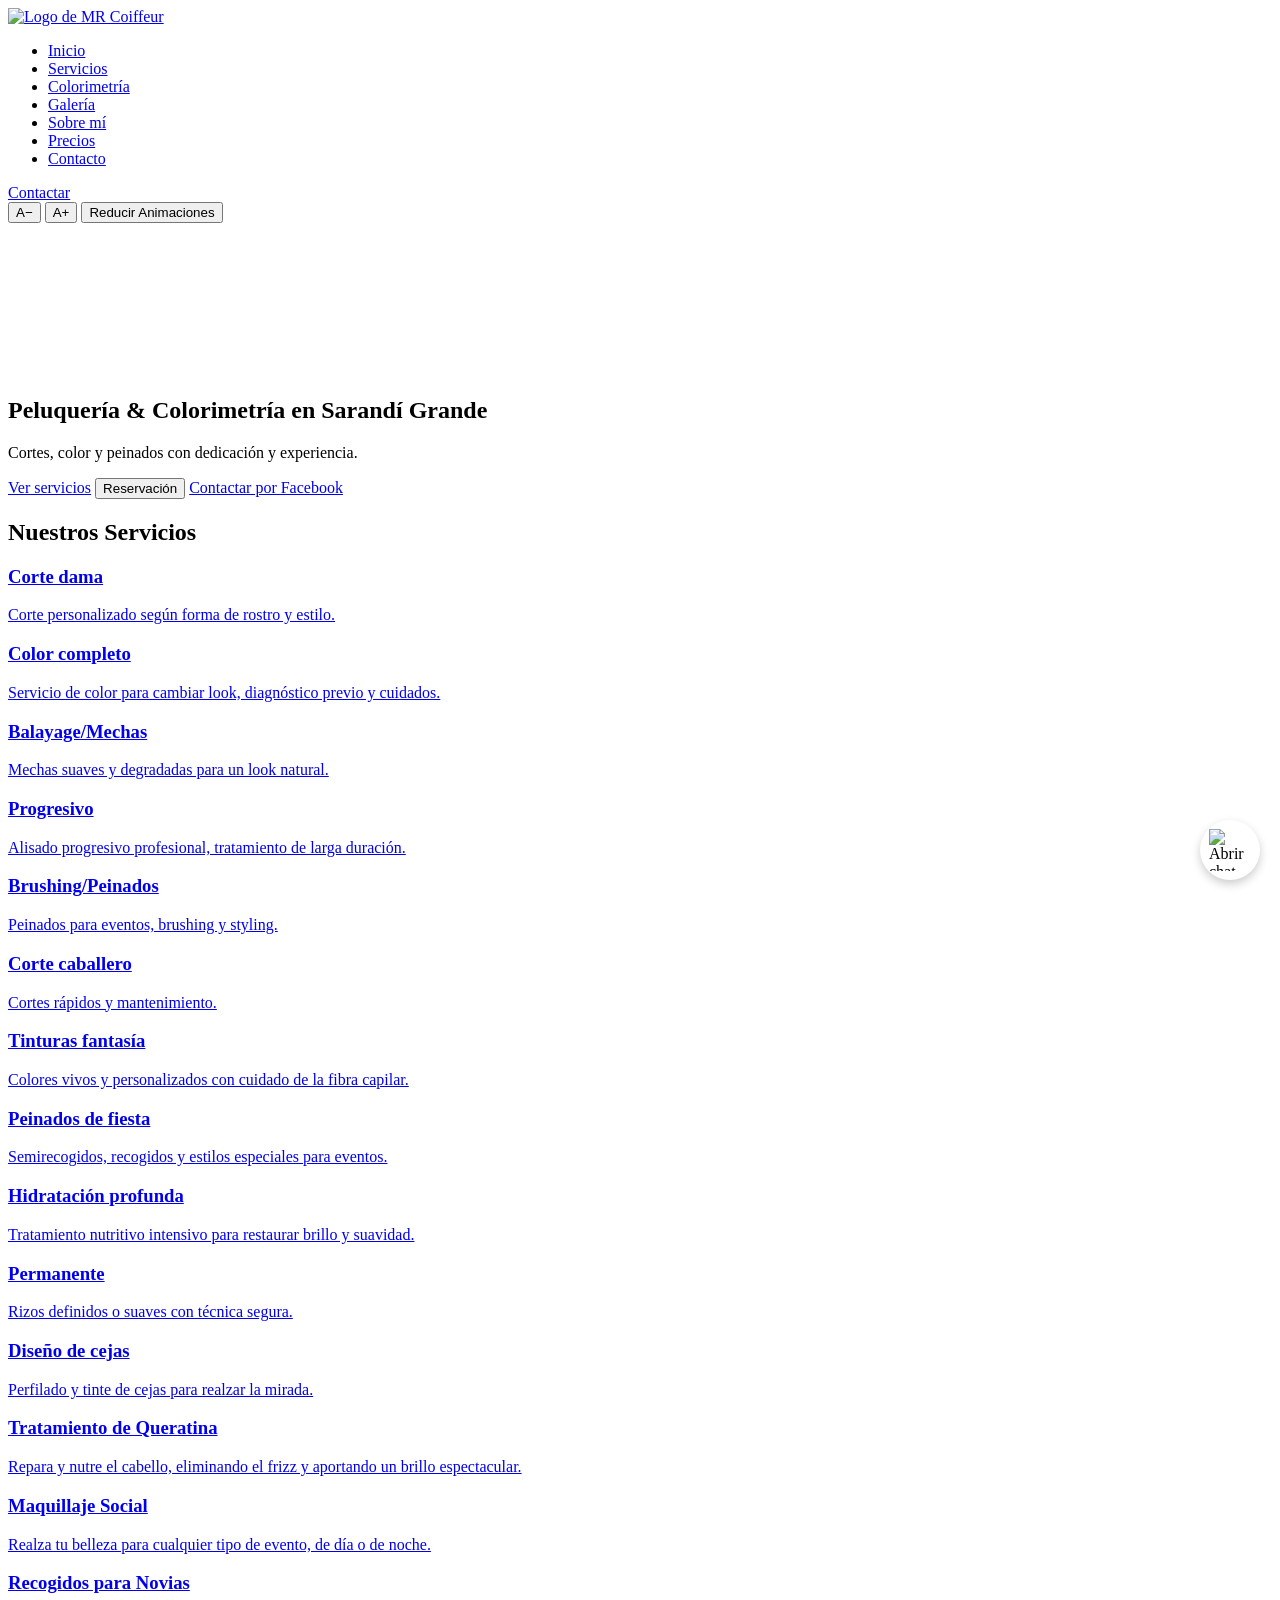
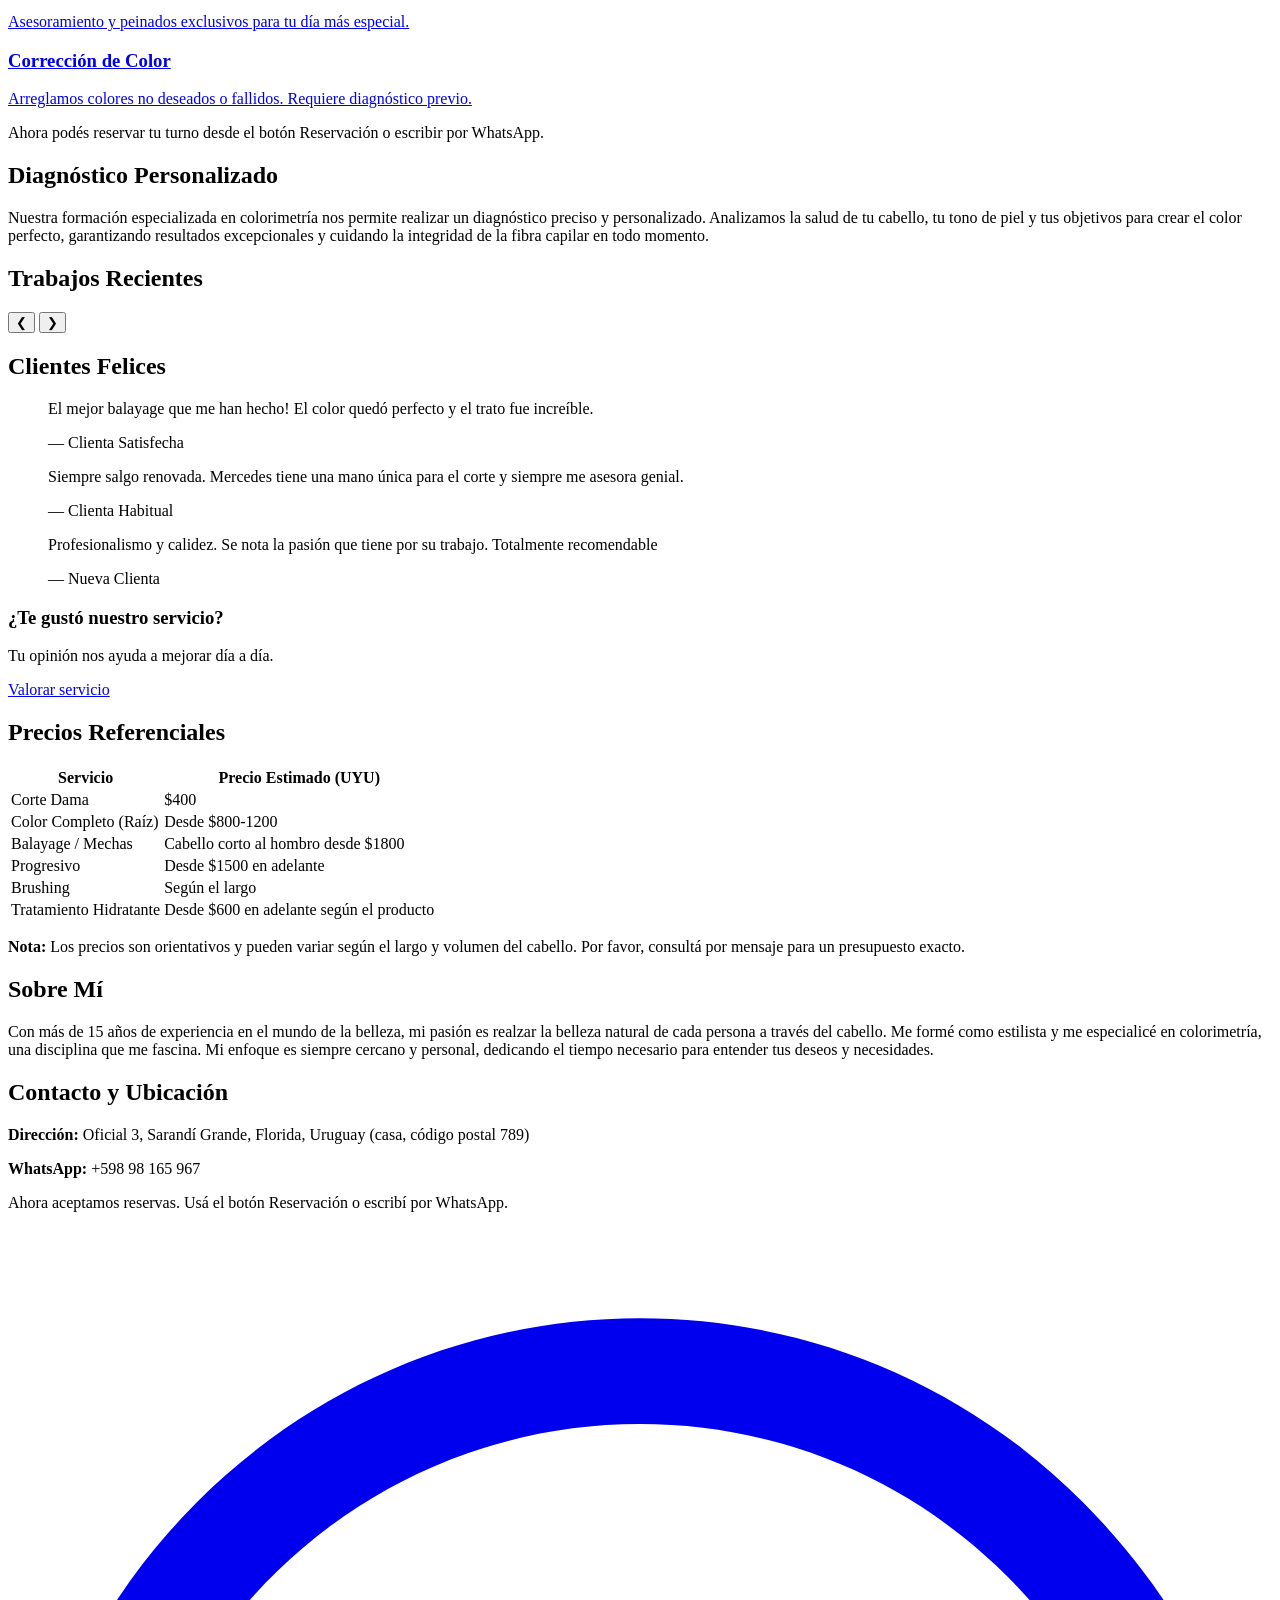
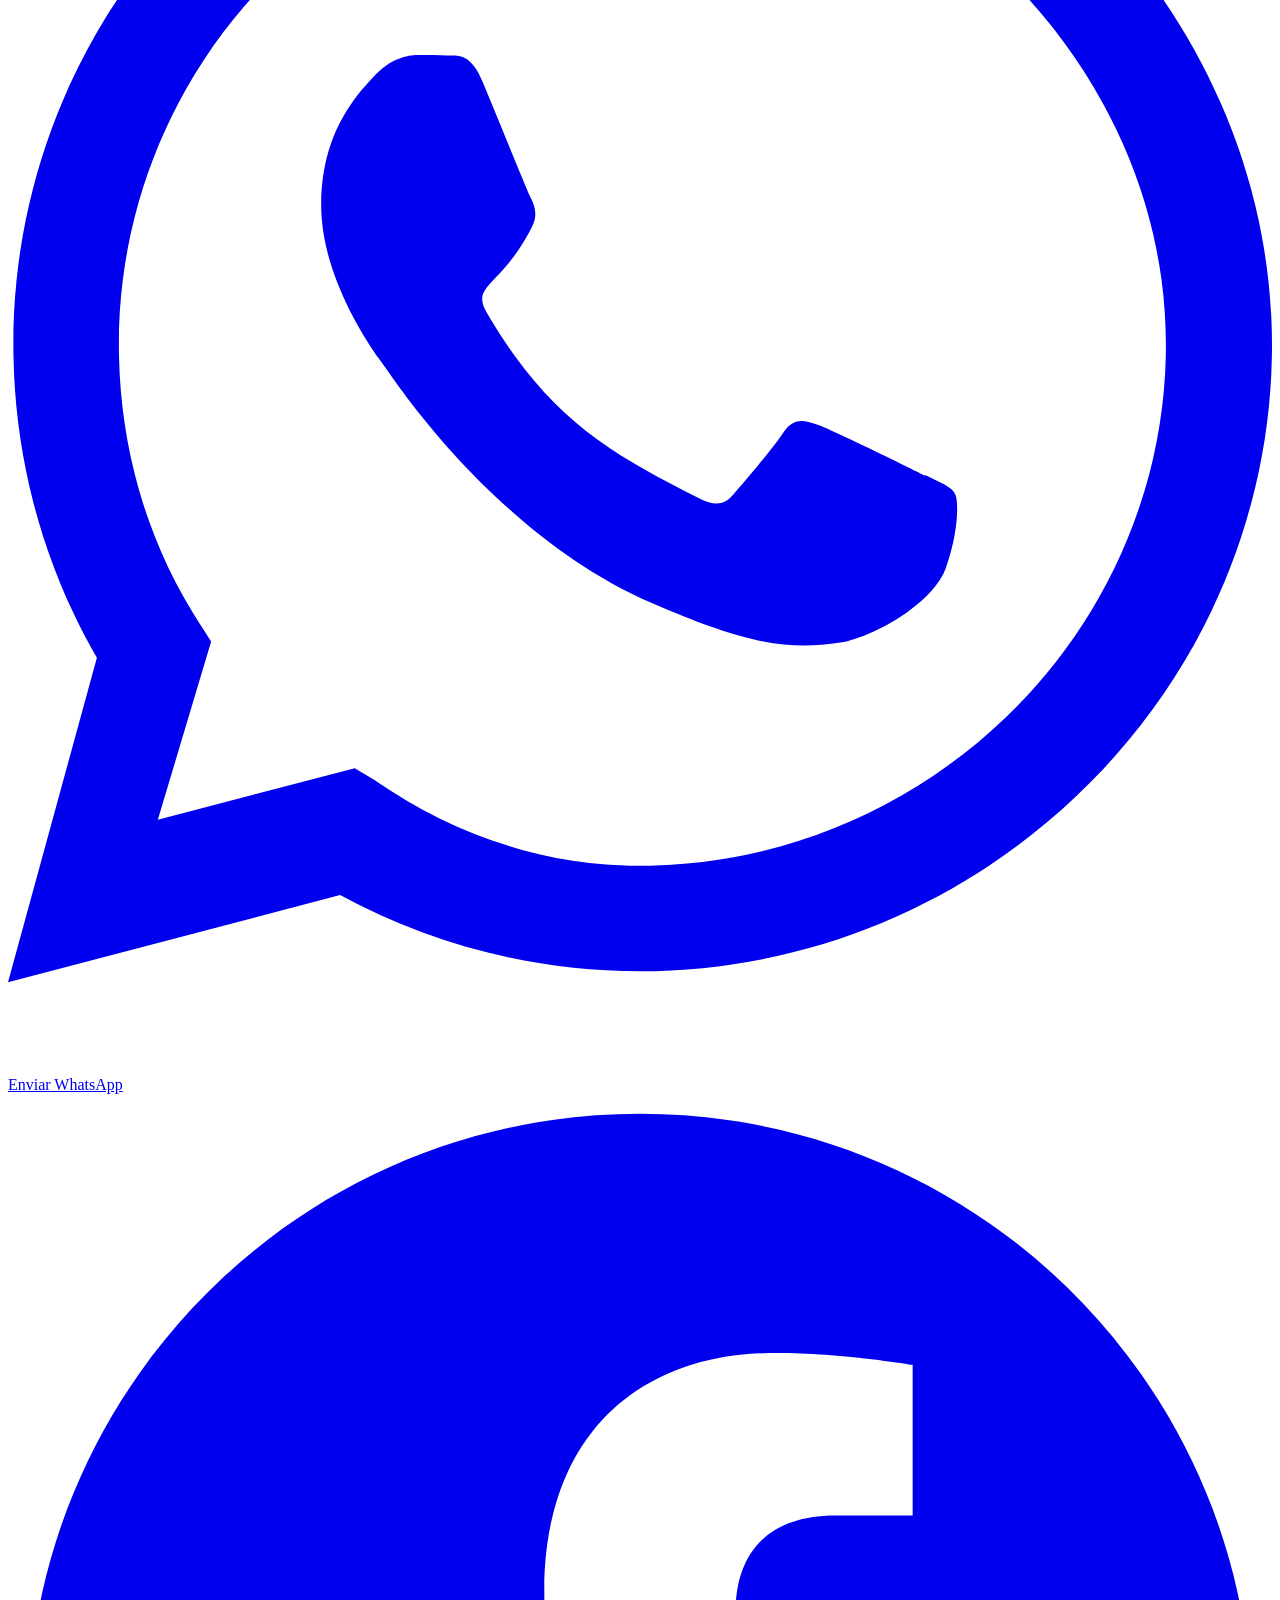
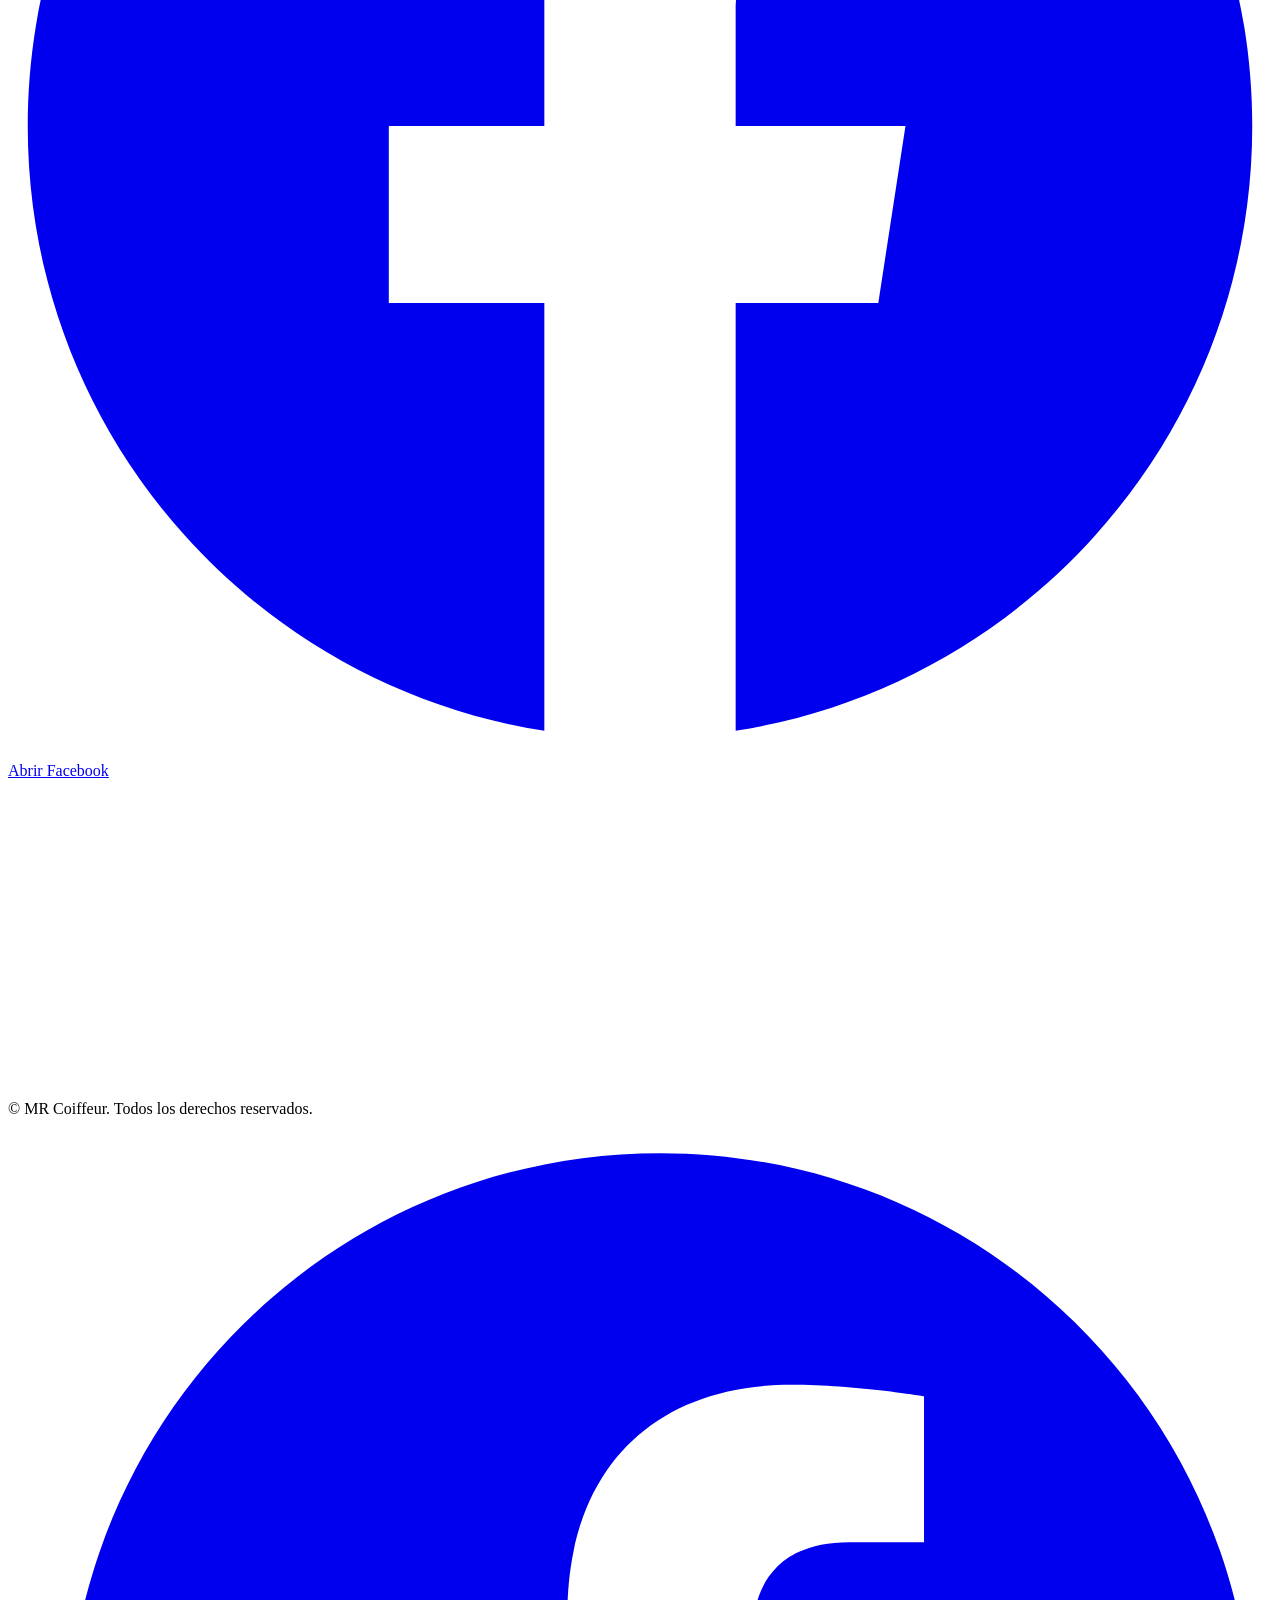
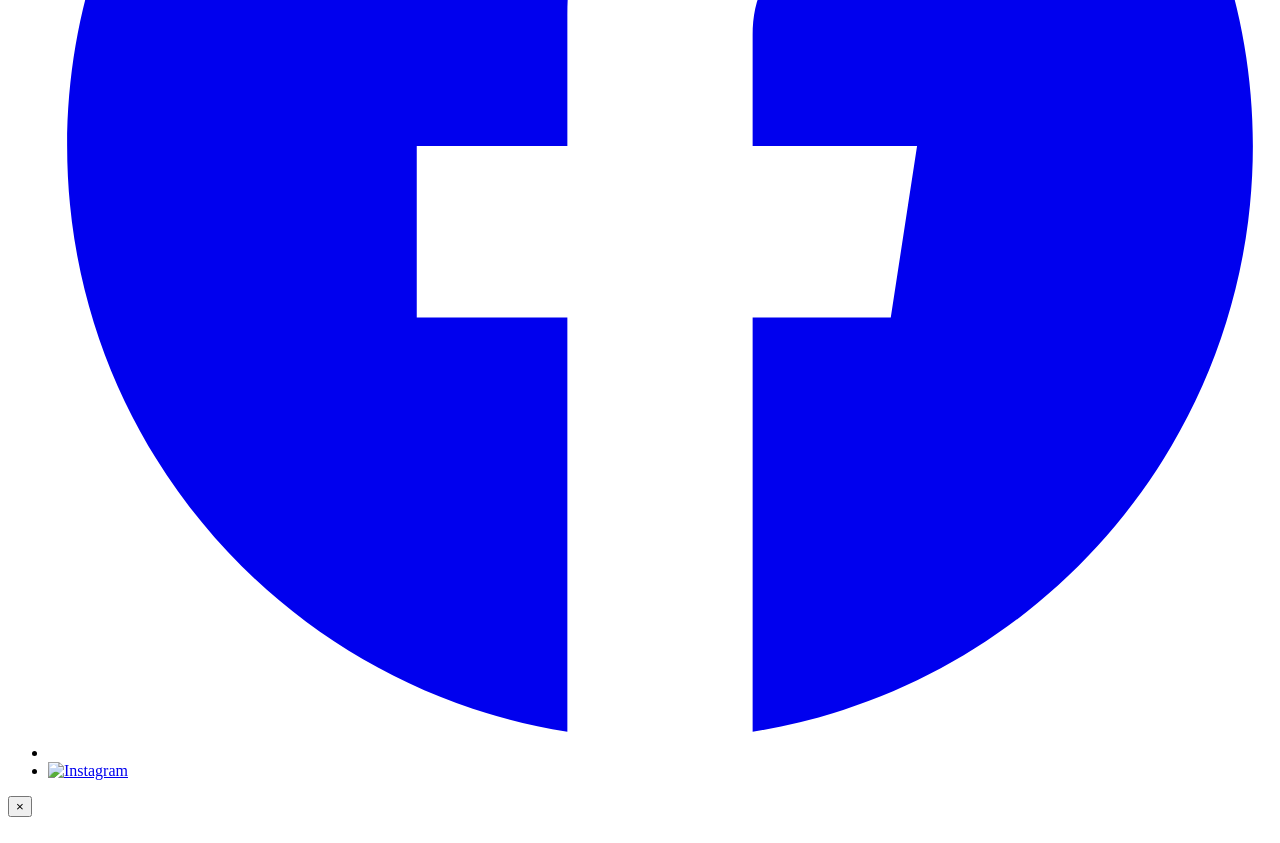
==== Index.html @ c0bfe575 "Add files via upload" ====
<!DOCTYPE html>
<html lang="es" class="">
<head>
    <meta charset="UTF-8">
    <meta name="viewport" content="width=device-width, initial-scale=1.0">
    
    <!-- SEO & Metas -->
    <title>MR Coiffeur | Peluquería & Colorimetría en Sarandí Grande, Florida</title>
    <meta name="description" content="Peluquería en el centro de Sarandí Grande. Cortes, color, peinados y tratamientos capilares con enfoque en colorimetría. Atención cercana y profesional.">
    <meta name="author" content="MR Coiffeur">
    <link rel="canonical" href="https://www.yourdomain.com/"> <!-- Reemplazar con el dominio final -->
    <link rel="alternate" hreflang="es-UY" href="https://www.yourdomain.com/">
    <meta name="robots" content="index, follow">

    <!-- Open Graph (Facebook) & Twitter -->
    <meta property="og:title" content="MR Coiffeur | Peluquería & Colorimetría en Sarandí Grande">
    <meta property="og:description" content="Atención profesional en cortes, color y peinados con dedicación y experiencia.">
    <meta property="og:image" content="assets/LogoMR.png">
    <meta property="og:url" content="https://www.yourdomain.com/"> <!-- Reemplazar con el dominio final -->
    <meta property="og:type" content="website">
    <meta property="og:locale" content="es_UY">
    <meta name="twitter:card" content="summary_large_image">
    <meta name="twitter:title" content="MR Coiffeur | Peluquería & Colorimetría en Sarandí Grande">
    <meta name="twitter:description" content="Atención profesional en cortes, color y peinados con dedicación y experiencia.">
    <meta name="twitter:image" content="assets/LogoMR.png">

    <!-- Favicon -->
    <link rel="icon" href="Mr Cuiffer/LogoMR.png" type="image/png">

    <!-- Google Fonts -->
    <link rel="preconnect" href="https://fonts.googleapis.com">
    <link rel="preconnect" href="https://fonts.gstatic.com" crossorigin>
    <link href="https://fonts.googleapis.com/css2?family=Cormorant+Garamond:wght@400;600;700&family=Inter:wght@400;500;700&display=swap" rel="stylesheet">

    <!-- CSS -->
    <link rel="stylesheet" href="Mr Cuiffer/DiseñodeMF.css">
    <link href="https://cdn.jsdelivr.net/npm/@n8n/chat/dist/style.css" rel="stylesheet">

    <!-- Schema.org for Local Business -->
    <script type="application/ld+json">
    {
      "@context": "https://schema.org",
      "@type": "HairSalon",
      "name": "MR Coiffeur",
      "image": "assets/LogoMR.png",
      "url": "https://www.yourdomain.com/",
      "telephone": "+59898165967",
      "address": {
        "@type": "PostalAddress",
        "streetAddress": "Oficial 3",
        "addressLocality": "Sarandí Grande",
        "addressRegion": "Florida",
        "addressCountry": "UY",
        "postalCode": "789"
      },
      "geo": {
        "@type": "GeoCoordinates",
        "latitude": -33.74500, 
        "longitude": -56.34500 
      },
      "sameAs": [
        "https://www.facebook.com/mercedes.varela.925/",
        "https://www.instagram.com/meche20_05/"
      ]
    }
    </script>
</head>
<body>

    <header class="header">
        <div class="container header__container">
            <a href="#inicio" class="header__logo" aria-label="Ir a la página de inicio de MR Coiffeur">
                <img src="Mr Cuiffer/LogoMR.png" alt="Logo de MR Coiffeur" width="100" height="100">
            </a>
            <nav class="header__nav" aria-label="Navegación principal">
                <ul class="header__menu">
                    <li><a href="#inicio">Inicio</a></li>
                    <li><a href="#servicios">Servicios</a></li>
                    <li><a href="#colorimetria">Colorimetría</a></li>
                    <li><a href="#galeria">Galería</a></li>
                    <li><a href="#sobre-mi">Sobre mí</a></li>
                    <li><a href="#precios">Precios</a></li>
                    <li><a href="#contacto">Contacto</a></li>
                </ul>
            </nav>
            <div class="header__actions">
                <a href="https://www.facebook.com/mercedes.varela.925/" target="_blank" rel="noopener noreferrer" class="btn btn--primary">Contactar</a>
                <div class="accessibility-toggles" role="toolbar" aria-label="Controles de accesibilidad">
                    <button id="font-decrease" aria-label="Disminuir tamaño de fuente">A−</button>
                    <button id="font-increase" aria-label="Aumentar tamaño de fuente">A+</button>
                    <button id="motion-toggle" aria-label="Activar o desactivar animaciones">Reducir Animaciones</button>
                </div>
            </div>
        </div>
    </header>

    <main>
        <section id="inicio" class="hero">
            <video autoplay loop muted playsinline class="hero__video-background">
                <source src="Mr Cuiffer/VideoMF.mp4" type="video/mp4">
                Tu navegador no soporta videos HTML5.
            </video>
            <div class="hero__content container">
                <div class="hero__text-panel">
                    <h1 class="hero__title text-reveal">Peluquería & Colorimetría en Sarandí Grande</h1>
                    <p class="hero__subtitle">Cortes, color y peinados con dedicación y experiencia.</p>
                    <div class="hero__cta-group">
                        <a href="#servicios" class="btn btn--secondary">Ver servicios</a>
                        <button type="button" id="open-reservation" class="btn btn--secondary">Reservación</button>
                        <a href="https://www.facebook.com/mercedes.varela.925/" target="_blank" rel="noopener noreferrer" class="btn btn--primary">Contactar por Facebook</a>
                    </div>
                </div>
            </div>
        </section>

        <section id="servicios" class="section services" aria-labelledby="titulo-servicios">
            <div class="container">
                <h2 id="titulo-servicios" class="section__title text-reveal">Nuestros Servicios</h2>
                <div class="services__grid">
                    <a href="https://wa.me/59898165967?text=Hola%2C%20quisiera%20consultar%2Fsolicitar%20servicio%3A%20Corte%20dama" target="_blank" rel="noopener noreferrer" class="service-card-link">
                        <article class="service-card">
                            <h3 class="service-card__title">Corte dama</h3>
                            <p class="service-card__description">Corte personalizado según forma de rostro y estilo.</p>
                        </article>
                    </a>
                    <a href="https://wa.me/59898165967?text=Hola%2C%20quisiera%20consultar%2Fsolicitar%20servicio%3A%20Color%20completo" target="_blank" rel="noopener noreferrer" class="service-card-link">
                        <article class="service-card">
                            <h3 class="service-card__title">Color completo</h3>
                            <p class="service-card__description">Servicio de color para cambiar look, diagnóstico previo y cuidados.</p>
                        </article>
                    </a>
                    <a href="https://wa.me/59898165967?text=Hola%2C%20quisiera%20consultar%2Fsolicitar%20servicio%3A%20Balayage%2FMechas" target="_blank" rel="noopener noreferrer" class="service-card-link">
                        <article class="service-card">
                            <h3 class="service-card__title">Balayage/Mechas</h3>
                            <p class="service-card__description">Mechas suaves y degradadas para un look natural.</p>
                        </article>
                    </a>
                    <a href="https://wa.me/59898165967?text=Hola%2C%20quisiera%20consultar%2Fsolicitar%20servicio%3A%20Progresivo" target="_blank" rel="noopener noreferrer" class="service-card-link">
                        <article class="service-card">
                            <h3 class="service-card__title">Progresivo</h3>
                            <p class="service-card__description">Alisado progresivo profesional, tratamiento de larga duración.</p>
                        </article>
                    </a>
                    <a href="https://wa.me/59898165967?text=Hola%2C%20quisiera%20consultar%2Fsolicitar%20servicio%3A%20Brushing%2FPeinados" target="_blank" rel="noopener noreferrer" class="service-card-link">
                        <article class="service-card">
                            <h3 class="service-card__title">Brushing/Peinados</h3>
                            <p class="service-card__description">Peinados para eventos, brushing y styling.</p>
                        </article>
                    </a>
                    <a href="https://wa.me/59898165967?text=Hola%2C%20quisiera%20consultar%2Fsolicitar%20servicio%3A%20Corte%20caballero" target="_blank" rel="noopener noreferrer" class="service-card-link">
                        <article class="service-card">
                            <h3 class="service-card__title">Corte caballero</h3>
                            <p class="service-card__description">Cortes rápidos y mantenimiento.</p>
                        </article>
                    </a>
                    <a href="https://wa.me/59898165967?text=Hola%2C%20quisiera%20consultar%2Fsolicitar%20servicio%3A%20Tinturas%20fantas%C3%ADa" target="_blank" rel="noopener noreferrer" class="service-card-link">
                        <article class="service-card">
                            <h3 class="service-card__title">Tinturas fantasía</h3>
                            <p class="service-card__description">Colores vivos y personalizados con cuidado de la fibra capilar.</p>
                        </article>
                    </a>
                    <a href="https://wa.me/59898165967?text=Hola%2C%20quisiera%20consultar%2Fsolicitar%20servicio%3A%20Peinados%20de%20fiesta" target="_blank" rel="noopener noreferrer" class="service-card-link">
                        <article class="service-card">
                            <h3 class="service-card__title">Peinados de fiesta</h3>
                            <p class="service-card__description">Semirecogidos, recogidos y estilos especiales para eventos.</p>
                        </article>
                    </a>
                    <a href="https://wa.me/59898165967?text=Hola%2C%20quisiera%20consultar%2Fsolicitar%20servicio%3A%20Hidrataci%C3%B3n%20profunda" target="_blank" rel="noopener noreferrer" class="service-card-link">
                        <article class="service-card">
                            <h3 class="service-card__title">Hidratación profunda</h3>
                            <p class="service-card__description">Tratamiento nutritivo intensivo para restaurar brillo y suavidad.</p>
                        </article>
                    </a>
                    <a href="https://wa.me/59898165967?text=Hola%2C%20quisiera%20consultar%2Fsolicitar%20servicio%3A%20Permanente" target="_blank" rel="noopener noreferrer" class="service-card-link">
                        <article class="service-card">
                            <h3 class="service-card__title">Permanente</h3>
                            <p class="service-card__description">Rizos definidos o suaves con técnica segura.</p>
                        </article>
                    </a>
                    <a href="https://wa.me/59898165967?text=Hola%2C%20quisiera%20consultar%2Fsolicitar%20servicio%3A%20Dise%C3%B1o%20de%20cejas" target="_blank" rel="noopener noreferrer" class="service-card-link">
                        <article class="service-card">
                            <h3 class="service-card__title">Diseño de cejas</h3>
                            <p class="service-card__description">Perfilado y tinte de cejas para realzar la mirada.</p>
                        </article>
                    </a>
                    <a href="https://wa.me/59898165967?text=Hola%2C%20quisiera%20consultar%2Fsolicitar%20servicio%3A%20Tratamiento%20de%20Queratina" target="_blank" rel="noopener noreferrer" class="service-card-link">
                        <article class="service-card">
                            <h3 class="service-card__title">Tratamiento de Queratina</h3>
                            <p class="service-card__description">Repara y nutre el cabello, eliminando el frizz y aportando un brillo espectacular.</p>
                        </article>
                    </a>
                     <a href="https://wa.me/59898165967?text=Hola%2C%20quisiera%20consultar%2Fsolicitar%20servicio%3A%20Maquillaje%20Social" target="_blank" rel="noopener noreferrer" class="service-card-link">
                        <article class="service-card">
                            <h3 class="service-card__title">Maquillaje Social</h3>
                            <p class="service-card__description">Realza tu belleza para cualquier tipo de evento, de día o de noche.</p>
                        </article>
                    </a>
                    <a href="https://wa.me/59898165967?text=Hola%2C%20quisiera%20consultar%2Fsolicitar%20servicio%3A%20Recogidos%20para%20Novias" target="_blank" rel="noopener noreferrer" class="service-card-link">
                        <article class="service-card">
                            <h3 class="service-card__title">Recogidos para Novias</h3>
                            <p class="service-card__description">Asesoramiento y peinados exclusivos para tu día más especial.</p>
                        </article>
                    </a>
                    <a href="https://wa.me/59898165967?text=Hola%2C%20quisiera%20consultar%2Fsolicitar%20servicio%3A%20Correcci%C3%B3n%20de%20Color" target="_blank" rel="noopener noreferrer" class="service-card-link">
                        <article class="service-card">
                            <h3 class="service-card__title">Corrección de Color</h3>
                            <p class="service-card__description">Arreglamos colores no deseados o fallidos. Requiere diagnóstico previo.</p>
                        </article>
                    </a>
                </div>
                <p class="services__note">Ahora podés reservar tu turno desde el botón Reservación o escribir por WhatsApp.</p>
            </div>
        </section>

        <section id="colorimetria" class="section colorimetry" aria-labelledby="titulo-colorimetria">
            <div class="container colorimetry__container">
                <div class="colorimetry__text">
                    <h2 id="titulo-colorimetria" class="section__title text-reveal">Diagnóstico Personalizado</h2>
                    <p>Nuestra formación especializada en colorimetría nos permite realizar un diagnóstico preciso y personalizado. Analizamos la salud de tu cabello, tu tono de piel y tus objetivos para crear el color perfecto, garantizando resultados excepcionales y cuidando la integridad de la fibra capilar en todo momento.</p>
                </div>
            </div>
        </section>

        <section id="galeria" class="section gallery" aria-labelledby="titulo-galeria">
            <div class="container">
                <h2 id="titulo-galeria" class="section__title text-reveal">Trabajos Recientes</h2>
                <div class="gallery__carousel-wrapper">
                    <div class="gallery__carousel" id="gallery-carousel" aria-roledescription="Carrusel de imágenes">
                        <div class="gallery__track" id="gallery-track">
                            <!-- Las imágenes se insertarán aquí vía JS -->
                        </div>
                    </div>
                    <button id="prev-btn" class="gallery__nav-btn gallery__nav-btn--prev" aria-label="Imagen anterior">&#10094;</button>
                    <button id="next-btn" class="gallery__nav-btn gallery__nav-btn--next" aria-label="Siguiente imagen">&#10095;</button>
                </div>
            </div>
        </section>

        <section id="testimonios" class="section testimonials" aria-labelledby="titulo-testimonios">
            <div class="container">
                <h2 id="titulo-testimonios" class="section__title text-reveal">Clientes Felices</h2>
                <div class="testimonials__grid">

                    <!-- INICIO DE PLANTILLA DE TESTIMONIO -->
                    <!-- Para agregar una nueva opinión, copia todo el bloque desde aquí... -->
                    <blockquote class="testimonial-card">
                        <p>El mejor balayage que me han hecho! El color quedó perfecto y el trato fue increíble.</p>
                        <footer>— Clienta Satisfecha</footer>
                    </blockquote>
                    <!-- ...hasta aquí. Luego pégalo debajo y edita el texto. -->
                    <!-- FIN DE PLANTILLA DE TESTIMONIO -->

                    <!-- Ejemplo 2 -->
                    <blockquote class="testimonial-card">
                        <p>Siempre salgo renovada. Mercedes tiene una mano única para el corte y siempre me asesora genial.</p>
                        <footer>— Clienta Habitual</footer>
                    </blockquote>

                    <!-- Ejemplo 3 -->
                    <blockquote class="testimonial-card">
                        <p>Profesionalismo y calidez. Se nota la pasión que tiene por su trabajo. Totalmente recomendable</p>
                        <footer>— Nueva Clienta</footer>
                    </blockquote>

                </div>
                <div class="valuation-box">
                    <h3 class="valuation-box__title">¿Te gustó nuestro servicio?</h3>
                    <p>Tu opinión nos ayuda a mejorar día a día.</p>
                    <a href="https://docs.google.com/forms/d/10u7WOH7HYw__esqOa-d6ds5ZqZ7KI9hwsKhJXFT4Nu8/edit" class="btn btn--secondary" target="_blank" rel="noopener noreferrer" aria-label="Abrir formulario para valorar nuestro servicio en una nueva pestaña">Valorar servicio</a>
                </div>
            </div>
        </section>

        <section id="precios" class="section prices" aria-labelledby="titulo-precios">
            <div class="container">
                <h2 id="titulo-precios" class="section__title text-reveal">Precios Referenciales</h2>
                <div class="prices__table-wrapper">
                    <table class="prices__table">
                        <thead><tr><th>Servicio</th><th>Precio Estimado (UYU)</th></tr></thead>
                        <tbody>
                            <tr><td>Corte Dama</td><td>$400</td></tr>
                            <tr><td>Color Completo (Raíz)</td><td>Desde $800-1200</td></tr>
                            <tr><td>Balayage / Mechas</td><td>Cabello corto al hombro desde $1800</td></tr>
                            <tr><td>Progresivo</td><td>Desde $1500 en adelante</td></tr>
                            <tr><td>Brushing</td><td>Según el largo</td></tr>
                            <tr><td>Tratamiento Hidratante</td><td>Desde $600 en adelante según el producto</td></tr>
                        </tbody>
                    </table>
                </div>
                <p class="prices__note"><strong>Nota:</strong> Los precios son orientativos y pueden variar según el largo y volumen del cabello. Por favor, consultá por mensaje para un presupuesto exacto.</p>
            </div>
        </section>

        <section id="sobre-mi" class="section about-me" aria-labelledby="titulo-sobre-mi">
            <div class="container about-me__container">
                <h2 id="titulo-sobre-mi" class="section__title text-reveal">Sobre Mí</h2>
                <p>Con más de 15 años de experiencia en el mundo de la belleza, mi pasión es realzar la belleza natural de cada persona a través del cabello. Me formé como estilista y me especialicé en colorimetría, una disciplina que me fascina. Mi enfoque es siempre cercano y personal, dedicando el tiempo necesario para entender tus deseos y necesidades.</p>
            </div>
        </section>

        <section id="contacto" class="section contact" aria-labelledby="titulo-contacto">
            <div class="container">
                <h2 id="titulo-contacto" class="section__title text-reveal">Contacto y Ubicación</h2>
                <div class="contact__info">
                    <p><strong>Dirección:</strong> Oficial 3, Sarandí Grande, Florida, Uruguay (casa, código postal 789)</p>
                    <p><strong>WhatsApp:</strong> +598 98 165 967</p>
                    <p class="contact__note">Ahora aceptamos reservas. Usá el botón Reservación o escribí por WhatsApp.</p>
                </div>
                <div class="contact__buttons">
                    <a href="https://wa.me/59898165967" target="_blank" rel="noopener noreferrer" class="btn btn--primary btn--large"><svg xmlns="http://www.w3.org/2000/svg" viewBox="0 0 448 512" class="btn__icon"><path fill="currentColor" d="M380.9 97.1C339 55.1 283.2 32 223.9 32c-122.4 0-222 99.6-222 222 0 39.1 10.2 77.3 29.6 111L0 480l117.7-30.9c32.4 17.7 68.9 27 106.1 27h.1c122.3 0 224.1-99.6 224.1-222 0-59.3-25.2-115-67.1-157zm-157 341.6c-33.8 0-65.7-10.8-94.3-30.6l-6.7-4-69.8 18.3L72 359.2l-4.5-7c-18.8-29.4-28.2-63.3-28.2-98.2 0-101.7 82.8-184.5 184.6-184.5 49.3 0 95.6 19.2 130.4 54.1 34.8 34.9 56.2 81.2 56.1 130.5 0 101.8-84.9 184.6-186.6 184.6zm101.2-138.2c-5.5-2.8-32.8-16.2-37.9-18-5.1-1.9-8.8-2.8-12.5 2.8-3.7 5.6-14.3 18-17.6 21.8-3.2 3.7-6.5 4.2-12 1.4-32.6-16.3-54-29.1-75.5-66-5.7-9.8 5.7-9.1 16.3-30.6 1.8-3.7.9-6.9-.5-9.7-1.4-2.8-12.5-30.1-17.1-41.2-4.5-10.8-9.1-9.3-12.5-9.5-3.2-.2-6.9-.2-10.6-.2-3.7 0-9.7 1.4-14.8 6.9-5.1 5.6-19.4 19-19.4 46.3 0 27.3 19.9 53.7 22.6 57.4 2.8 3.7 39.1 59.7 94.8 83.8 35.2 15.2 49 16.5 66.6 13.9 10.7-1.6 32.8-13.4 37.4-26.4 4.6-13 4.6-24.1 3.2-26.4-1.3-2.5-5-3.9-10.5-6.6z"/></svg><span>Enviar WhatsApp</span></a>
                    <a href="https://www.facebook.com/mercedes.varela.925/" target="_blank" rel="noopener noreferrer" class="btn btn--secondary btn--large"><svg xmlns="http://www.w3.org/2000/svg" viewBox="0 0 512 512" class="btn__icon"><path fill="currentColor" d="M504 256C504 119 393 8 256 8S8 119 8 256c0 123.78 90.69 226.38 209.25 245V327.69h-63V256h63v-54.64c0-62.15 37-96.48 93.67-96.48 27.14 0 55.52 4.84 55.52 4.84v61h-31.28c-30.8 0-40.41 19.12-40.41 38.73V256h68.78l-11 71.69h-57.78V501C413.31 482.38 504 379.78 504 256z"/></svg><span>Abrir Facebook</span></a>
                </div>
                <div class="contact__map">
                    <iframe src="https://www.google.com/maps?q=Oficial%203%2C%20Sarand%C3%AD%20Grande%2C%20Florida%2C%20Uruguay&output=embed" width="100%" height="300" style="border:0;" allowfullscreen="" loading="lazy" referrerpolicy="no-referrer-when-downgrade"></iframe>
                </div>
            </div>
        </section>
    </main>

    <footer class="footer">
        <div class="container footer__container">
            <p>&copy; <span id="current-year"></span> MR Coiffeur. Todos los derechos reservados.</p>
            <ul class="footer__links">
                <li><a href="https://www.facebook.com/mercedes.varela.925/" target="_blank" rel="noopener noreferrer" aria-label="Visita nuestro Facebook"><svg xmlns="http://www.w3.org/2000/svg" viewBox="0 0 512 512" class="footer__icon"><path fill="currentColor" d="M504 256C504 119 393 8 256 8S8 119 8 256c0 123.78 90.69 226.38 209.25 245V327.69h-63V256h63v-54.64c0-62.15 37-96.48 93.67-96.48 27.14 0 55.52 4.84 55.52 4.84v61h-31.28c-30.8 0-40.41 19.12-40.41 38.73V256h68.78l-11 71.69h-57.78V501C413.31 482.38 504 379.78 504 256z"/></svg></a></li>
                <li><a href="https://www.instagram.com/meche20_05/" target="_blank" rel="noopener noreferrer" aria-label="Visita nuestro Instagram"><img src="Mr Cuiffer/IGLOGOMF.png" alt="Instagram" class="footer__icon" id="instagram-icon"></a></li>
            </ul>
        </div>
    </footer>

    <div id="lightbox" class="lightbox" aria-hidden="true">
        <button class="lightbox__close" aria-label="Cerrar imagen">&times;</button>
        <div class="lightbox__content">
            <img src="" alt="" id="lightbox-img">
        </div>
    </div>

    <!-- MODAL DE RESERVACIÓN -->
    <div id="reservation-modal" class="reservation-modal" aria-hidden="true">
        <div class="reservation-modal__overlay" id="reservation-overlay" aria-hidden="true"></div>
        <div class="reservation-modal__content" role="dialog" aria-modal="true" aria-labelledby="reservation-title">
            <button class="reservation-modal__close" id="reservation-close" aria-label="Cerrar">×</button>
            <h3 id="reservation-title">Reservación rápida</h3>
            <form id="reservation-form">
                <fieldset>
                    <legend>¿Qué días deseas reservar?</legend>
                    <div class="days-grid">
                        <label><input type="checkbox" name="days" value="Lunes"> Lunes</label>
                        <label><input type="checkbox" name="days" value="Martes"> Martes</label>
                        <label><input type="checkbox" name="days" value="Miércoles"> Miércoles</label>
                        <label><input type="checkbox" name="days" value="Jueves"> Jueves</label>
                        <label><input type="checkbox" name="days" value="Viernes"> Viernes</label>
                        <label><input type="checkbox" name="days" value="Sábado"> Sábado</label>
                    </div>
                    <div class="field-error" id="err-days" aria-live="polite"></div>
                </fieldset>
                <label for="reservation-time">¿A qué hora?</label>
                <input type="text" id="reservation-time" name="time" required readonly placeholder="Seleccioná hora">
                <div id="clock-picker" class="clock-picker" aria-hidden="true">
                    <div class="time-picker-grid">
                        <div class="digital-time">
                            <label for="digital-time">Hora exacta</label>
                            <input type="time" id="digital-time" step="60">
                        </div>
                    </div>
                    <div class="field-error" id="err-time" aria-live="polite"></div>
                    <div class="clock-actions">
                        <button type="button" class="btn btn--secondary" id="clock-cancel">Cancelar</button>
                        <button type="button" class="btn btn--primary" id="clock-apply">Aplicar</button>
                    </div>
                </div>
                <fieldset>
                    <legend>¿Por qué medio deseas contactarte?</legend>
                    <div class="contact-methods">
                        <label class="contact-option">
                            <input type="radio" name="method" value="whatsapp" required>
                            <svg class="method-icon" xmlns="http://www.w3.org/2000/svg" viewBox="0 0 448 512" aria-hidden="true"><path fill="currentColor" d="M380.9 97.1C339 55.1 283.2 32 223.9 32c-122.4 0-222 99.6-222 222 0 39.1 10.2 77.3 29.6 111L0 480l117.7-30.9c32.4 17.7 68.9 27 106.1 27h.1c122.3 0 224.1-99.6 224.1-222 0-59.3-25.2-115-67.1-157zm-157 341.6c-33.8 0-65.7-10.8-94.3-30.6l-6.7-4-69.8 18.3L72 359.2l-4.5-7c-18.8-29.4-28.2-63.3-28.2-98.2 0-101.7 82.8-184.5 184.6-184.5 49.3 0 95.6 19.2 130.4 54.1 34.8 34.9 56.2 81.2 56.1 130.5 0 101.8-84.9 184.6-186.6 184.6zm101.2-138.2c-5.5-2.8-32.8-16.2-37.9-18-5.1-1.9-8.8-2.8-12.5 2.8-3.7 5.6-14.3 18-17.6 21.8-3.2 3.7-6.5 4.2-12 1.4-32.6-16.3-54-29.1-75.5-66-5.7-9.8 5.7-9.1 16.3-30.6 1.8-3.7.9-6.9-.5-9.7-1.4-2.8-12.5-30.1-17.1-41.2-4.5-10.8-9.1-9.3-12.5-9.5-3.2-.2-6.9-.2-10.6-.2-3.7 0-9.7 1.4-14.8 6.9-5.1 5.6-19.4 19-19.4 46.3 0 27.3 19.9 53.7 22.6 57.4 2.8 3.7 39.1 59.7 94.8 83.8 35.2 15.2 49 16.5 66.6 13.9 10.7-1.6 32.8-13.4 37.4-26.4 4.6-13 4.6-24.1 3.2-26.4-1.3-2.5-5-3.9-10.5-6.6z"/></svg>
                            <span>WhatsApp</span>
                        </label>
                        <label class="contact-option">
                            <input type="radio" name="method" value="facebook">
                            <svg class="method-icon" xmlns="http://www.w3.org/2000/svg" viewBox="0 0 512 512" aria-hidden="true"><path fill="currentColor" d="M504 256C504 119 393 8 256 8S8 119 8 256c0 123.78 90.69 226.38 209.25 245V327.69h-63V256h63v-54.64c0-62.15 37-96.48 93.67-96.48 27.14 0 55.52 4.84 55.52 4.84v61h-31.28c-30.8 0-40.41 19.12-40.41 38.73V256h68.78l-11 71.69h-57.78V501C413.31 482.38 504 379.78 504 256z"/></svg>
                            <span>Facebook</span>
                        </label>
                        <label class="contact-option">
                            <input type="radio" name="method" value="instagram">
                            <svg class="method-icon" xmlns="http://www.w3.org/2000/svg" viewBox="0 0 448 512" aria-hidden="true"><path fill="currentColor" d="M224,128A96,96,0,1,0,320,224,96.1,96.1,0,0,0,224,128Zm124.7-41a32,32,0,1,0,32,32A32,32,0,0,0,348.7,87ZM398.8,64A93.9,93.9,0,0,0,352,49.2C318.5,40,286.1,40,224,40S129.5,40,96,49.2A93.9,93.9,0,0,0,49.2,96C40,129.5,40,161.9,40,224s0,94.5,9.2,128A93.9,93.9,0,0,0,96,398.8C129.5,408,161.9,408,224,408s94.5,0,128-9.2a93.9,93.9,0,0,0,46.8-46.8C408,318.5,408,286.1,408,224S408,129.5,398.8,96ZM224,368c-60.4,0-109.5-49.1-109.5-109.5S163.6,149,224,149s109.5,49.1,109.5,109.5S284.4,368,224,368Z"/></svg>
                            <span>Instagram</span>
                        </label>
                    </div>
                    <div class="field-error" id="err-method" aria-live="polite"></div>
                </fieldset>
                <button type="submit" class="btn btn--secondary">Enviar</button>
            </form>
        </div>
    </div>

    <script src="Mr Cuiffer/script.js"></script>

    <div class="chatbot-button" onclick="openN8nChat()">
      <img src="Mr Cuiffer/CHATBOTMF.png" alt="Abrir chat">
    </div>

    <style>
    :root{
      --chat--header--background:#0f172a;
      --chat--header--color:#fff;
      --chat--message--user--background:#0B0B0B;
      --chat--message--user--color:#FFFFFF;
      --chat--button--background--primary:#0B0B0B;
      --chat--button--color--primary:#FFFFFF;
    }
    .chatbot-button{
      position:fixed;
      bottom:20px;
      right:20px;
      width:60px;
      height:60px;
      background:#fff;
      border-radius:50%;
      display:flex;
      align-items:center;
      justify-content:center;
      cursor:pointer;
      box-shadow:0 4px 10px rgba(0,0,0,0.2);
      transition:all .3s ease;
      z-index:2001;
    }
    .chatbot-button:hover{
      transform:scale(1.1);
      box-shadow:0 6px 16px rgba(0,0,0,0.3);
    }
    .chatbot-button img{
      width:70%;
      height:70%;
      object-fit:contain;
    }
    .reservation-modal{position:fixed;inset:0;display:none;z-index:2002;}
    .reservation-modal.is-open{display:block;}
    .reservation-modal__overlay{position:absolute;inset:0;background:rgba(0,0,0,0.6);}
    .reservation-modal__content{position:relative;max-width:560px;margin:10vh auto;background:#fff;border-radius:12px;padding:1.5rem;box-shadow:0 8px 24px rgba(0,0,0,0.2);border:1px solid var(--color-gray-light);max-height:85vh;overflow-y:auto;-webkit-overflow-scrolling:touch;}
    .reservation-modal__close{position:absolute;top:8px;right:12px;background:transparent;border:none;font-size:24px;cursor:pointer;}
    .reservation-modal__content h3{margin:0 0 .75rem;font-family:var(--font-title);font-weight:600;letter-spacing:.2px;}
    .reservation-modal__content fieldset{border:1px solid var(--color-gray-light);border-radius:10px;padding:.75rem 1rem;margin-bottom:.9rem;}
    .reservation-modal__content legend{padding:0 .5rem;font-weight:500;}
    .reservation-modal__content label{display:block;margin:.35rem 0 .2rem;font-size:.95rem;}
    #reservation-time{width:100%;padding:.6rem .75rem;border:1px solid var(--color-gray-light);border-radius:8px;font-size:1rem;background:#fff;cursor:pointer;transition:border-color .2s ease,box-shadow .2s ease;}
    #reservation-time:hover{border-color:var(--color-gray-medium);}
    #reservation-time:focus{outline:none;border-color:#4f46e5;box-shadow:0 0 0 3px rgba(79,70,229,0.15);}
    .days-grid{display:grid;grid-template-columns:repeat(2,minmax(0,1fr));gap:.4rem .8rem;margin-bottom:.5rem;}
    .contact-methods{display:flex;gap:.6rem;margin:.4rem 0 .8rem;align-items:center;flex-wrap:wrap;}
    .contact-option{display:inline-flex;gap:.5rem;align-items:center;padding:.4rem .6rem;border:1px solid var(--color-gray-light);border-radius:999px;background:#fff;transition:border-color .2s ease,box-shadow .2s ease,transform .1s ease;}
    .contact-option:hover{border-color:var(--color-gray-medium);box-shadow:0 2px 6px rgba(0,0,0,0.06);transform:translateY(-1px);}
    .method-icon{width:20px;height:20px;}
    .clock-picker{margin-top:.6rem;padding:.6rem;border:1px solid var(--color-gray-light);border-radius:10px;background:#f9fafb;display:none;}
    .clock-picker.is-open{display:block;}
    .time-picker-grid{display:grid;grid-template-columns:1fr;gap:.8rem;align-items:center;}
    .digital-time label{display:block;margin:0 0 .3rem;font-size:.95rem;}
    .digital-time input[type="time"]{width:100%;padding:.55rem .7rem;border:1px solid var(--color-gray-light);border-radius:8px;font-size:1rem;background:#fff;transition:border-color .2s ease,box-shadow .2s ease;}
    .digital-time input[type="time"]:hover{border-color:var(--color-gray-medium);}
    .digital-time input[type="time"]:focus{outline:none;border-color:#4f46e5;box-shadow:0 0 0 3px rgba(79,70,229,0.15);}
    .field-error{color:#dc2626;font-size:.85rem;margin-top:.25rem;display:none;}
    .field-error.is-visible{display:block;}
    .center-dot{position:absolute;left:50%;top:50%;width:10px;height:10px;background:#0f172a;border-radius:50%;transform:translate(-50%,-50%);}
    .hand{position:absolute;left:50%;top:50%;transform-origin:50% 100%;transform:translate(-50%,-100%) rotate(0deg);}
    .hand.hour{width:6px;height:68px;background:#0f172a;border-radius:3px;cursor:grab;}
    .hand.minute{width:4px;height:98px;background:#4f46e5;border-radius:3px;cursor:grab;}
    .hand.hour:active,.hand.minute:active{cursor:grabbing;}
    .clock-actions{display:flex;justify-content:flex-end;gap:.5rem;margin-top:.2rem;}
    @media (min-width:768px){
      .reservation-modal__content{max-width:720px;padding:1.75rem;}
      .days-grid{grid-template-columns:repeat(3,minmax(0,1fr));}
      .contact-methods{gap:.75rem;}
      .time-picker-grid{grid-template-columns:1fr 1fr;}
    }
    </style>

    <script>
    function openN8nChat(){
      const toggleBtn=document.querySelector('.chat-button');
      if(toggleBtn) toggleBtn.click();
    }
    // RESERVACIÓN: lógica de modal y envío
    document.addEventListener('DOMContentLoaded', () => {
      const modal = document.getElementById('reservation-modal');
      const openBtn = document.getElementById('open-reservation');
      const overlay = document.getElementById('reservation-overlay');
      const closeBtn = document.getElementById('reservation-close');
      const form = document.getElementById('reservation-form');
      const timeInput = document.getElementById('reservation-time');
      const clockPicker = document.getElementById('clock-picker');
      const clockCancel = document.getElementById('clock-cancel');
      const clockApply = document.getElementById('clock-apply');
      const digitalTime = document.getElementById('digital-time');

      const openModal = () => {
        if (!modal) return;
        modal.classList.add('is-open');
        modal.setAttribute('aria-hidden', 'false');
      };
      const closeModal = () => {
        if (!modal) return;
        modal.classList.remove('is-open');
        modal.setAttribute('aria-hidden', 'true');
      };

      if (openBtn) openBtn.addEventListener('click', openModal);
      if (overlay) overlay.addEventListener('click', closeModal);
      if (closeBtn) closeBtn.addEventListener('click', closeModal);

      // Clock Picker
      const openClock = () => { if (clockPicker) { clockPicker.classList.add('is-open'); clockPicker.setAttribute('aria-hidden','false'); } };
      const closeClock = () => { if (clockPicker) { clockPicker.classList.remove('is-open'); clockPicker.setAttribute('aria-hidden','true'); } };
      if (timeInput) timeInput.addEventListener('click', openClock);
      if (clockCancel) clockCancel.addEventListener('click', closeClock);
      if (clockApply) clockApply.addEventListener('click', () => {
        if (timeInput) {
          if (digitalTime && digitalTime.value) {
            const normalized = normalizeTime(digitalTime.value);
            timeInput.value = normalized || '';
          }
        }
        closeClock();
      });
      // Normalizar hora digital para evitar minutos > 59
      const normalizeTime = (val) => {
        if (!val) return '';
        const m = /^(\d{1,2}):(\d{1,2})$/.exec(val);
        if (!m) return '';
        let h = parseInt(m[1], 10);
        let mm = parseInt(m[2], 10);
        if (isNaN(h) || isNaN(mm)) return '';
        if (h < 0) h = 0; if (h > 23) h = 23;
        if (mm < 0) mm = 0; if (mm > 59) mm = 59;
        const hh = String(h).padStart(2, '0');
        const mmp = String(mm).padStart(2, '0');
        return `${hh}:${mmp}`;
      };
      const isValidTime = (val) => /^([01]\d|2[0-3]):([0-5]\d)$/.test(val);
      if (digitalTime) {
        digitalTime.addEventListener('input', () => {
          const normalized = normalizeTime(digitalTime.value);
          if (normalized) digitalTime.value = normalized;
        });
        digitalTime.addEventListener('change', () => {
          const normalized = normalizeTime(digitalTime.value);
          if (normalized) digitalTime.value = normalized;
        });
      }

      const showError = (el, msg) => { if (el) { el.textContent = msg; el.classList.add('is-visible'); } };
      const clearError = (el) => { if (el) { el.textContent = ''; el.classList.remove('is-visible'); } };

      if (form) {
        form.addEventListener('submit', (e) => {
          e.preventDefault();
          const days = Array.from(form.querySelectorAll('input[name="days"]:checked')).map(i => i.value);
          const time = form.querySelector('#reservation-time')?.value || '';
          const method = form.querySelector('input[name="method"]:checked')?.value;
          const msg = `Hola, quisiera reservar para ${days.join(', ')} a las ${time}.`;

          const errDays = document.getElementById('err-days');
          const errTime = document.getElementById('err-time');
          const errMethod = document.getElementById('err-method');
          clearError(errDays); clearError(errTime); clearError(errMethod);
          let valid = true;
          if (!days.length) { showError(errDays, 'Seleccioná al menos un día.'); valid = false; }
          if (!time) { showError(errTime, 'Seleccioná una hora.'); valid = false; }
          else if (!isValidTime(time)) { showError(errTime, 'Hora inválida. Usá formato HH:MM (00-23:00-59).'); valid = false; }
          if (!method) { showError(errMethod, 'Elegí un medio de contacto.'); valid = false; }
          if (!valid) return;

          let url = '';
          if (method === 'whatsapp') {
            url = 'https://wa.me/59898165967?text=' + encodeURIComponent(msg);
          } else if (method === 'facebook') {
            url = 'https://www.facebook.com/mercedes.varela.925/';
          } else if (method === 'instagram') {
            url = 'https://www.instagram.com/meche20_05/';
          }

          if (url) window.open(url, '_blank');
          closeModal();
        });
      }
    });
    </script>
    <script type="module">
      import { createChat } from 'https://cdn.jsdelivr.net/npm/@n8n/chat/dist/chat.bundle.es.js';
      createChat({
        webhookUrl: 'https://ferchu77789.app.n8n.cloud/webhook/chatbot-mr-coiffeur',
        defaultLanguage: 'es',
        showWelcomeScreen: true,
        i18n: {
          es: {
            title: 'Asistente MR',
            subtitle: 'Estoy aqui para lo que necesites 😊'
          }
        }
      });
    </script>
</body>
</html>
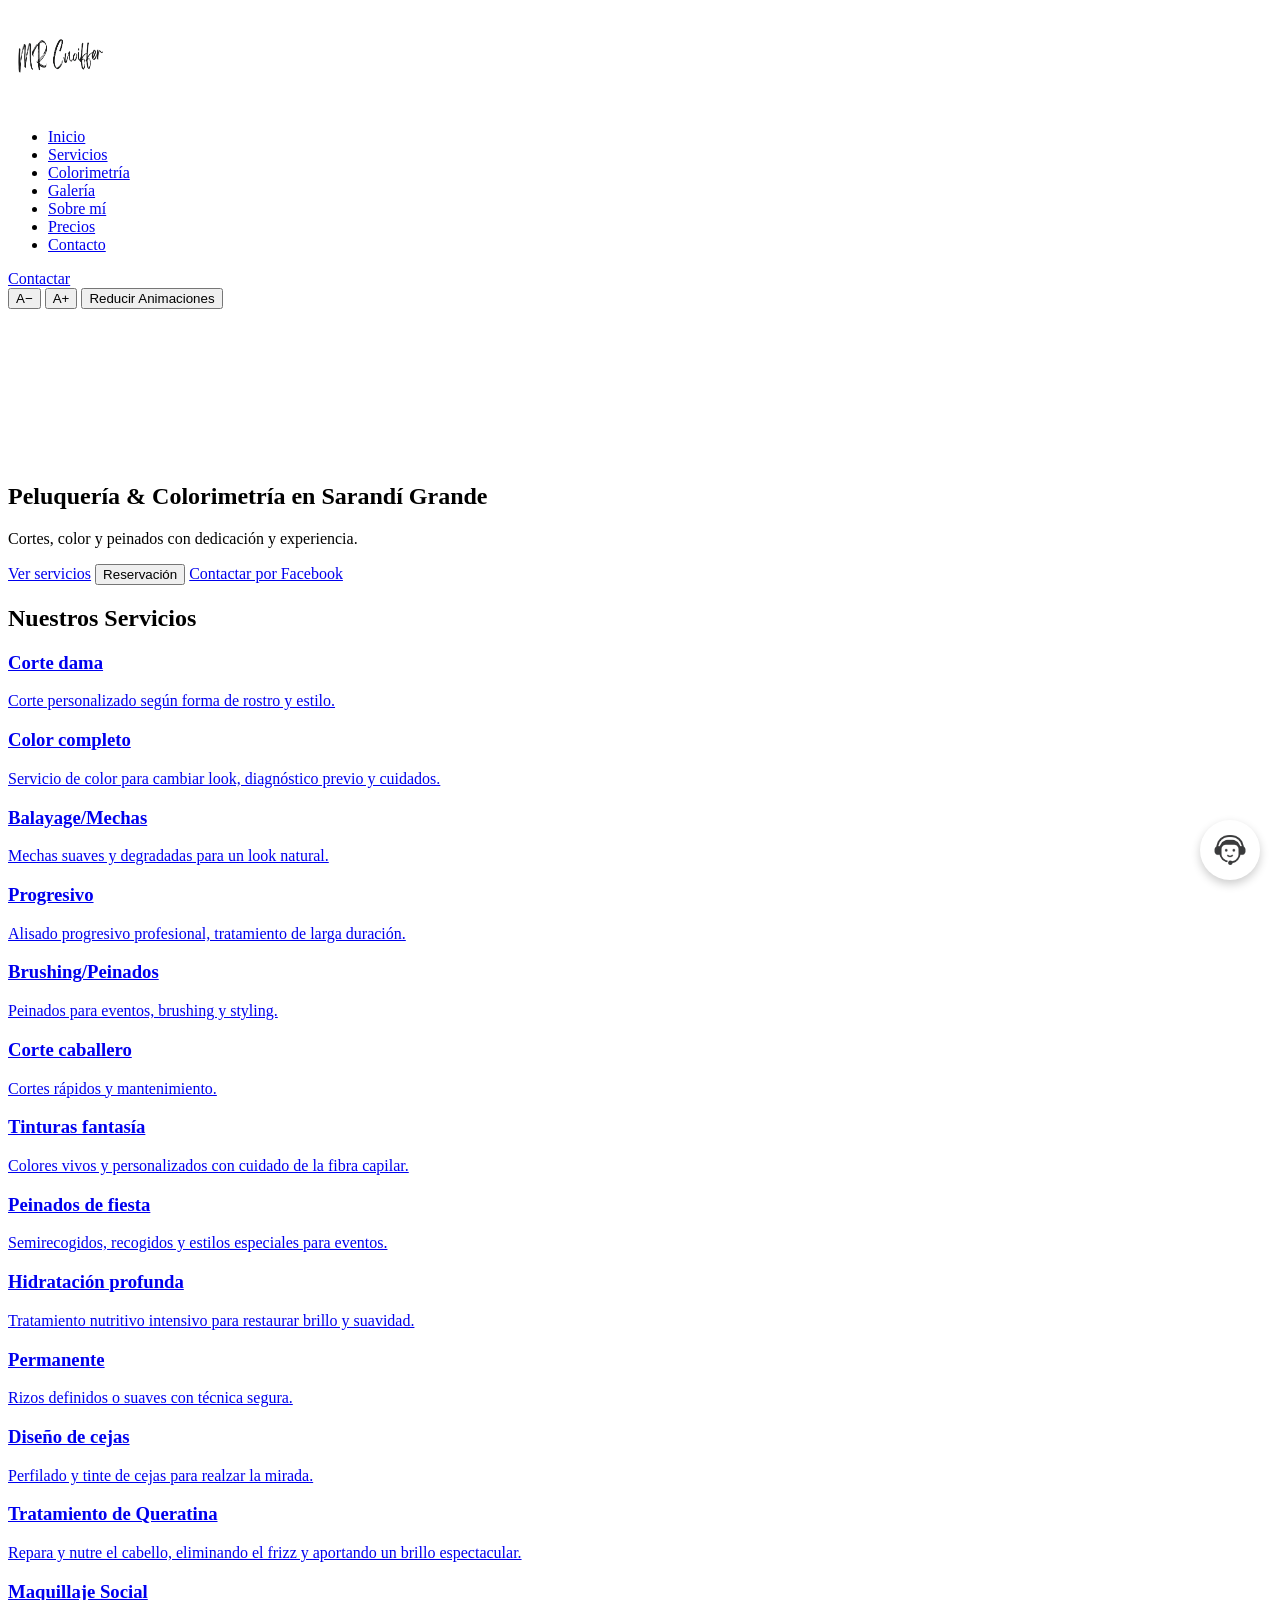
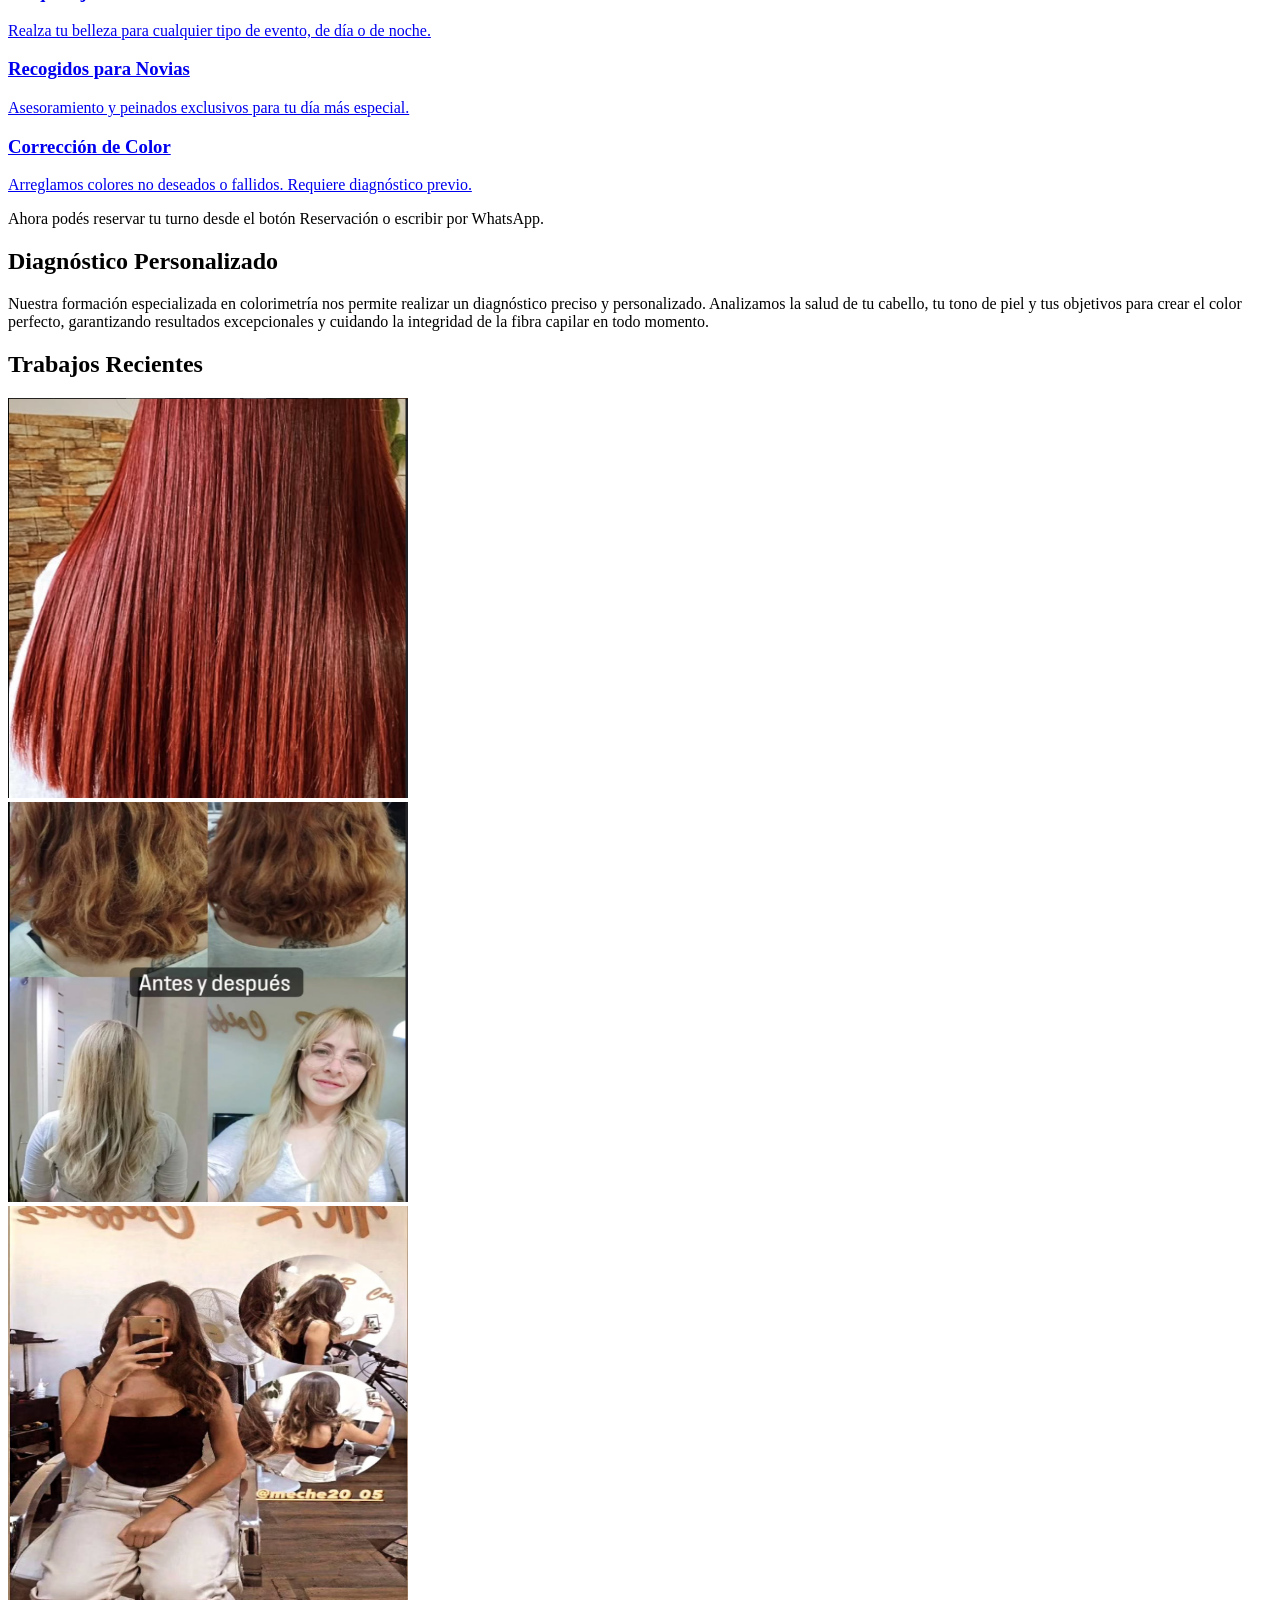
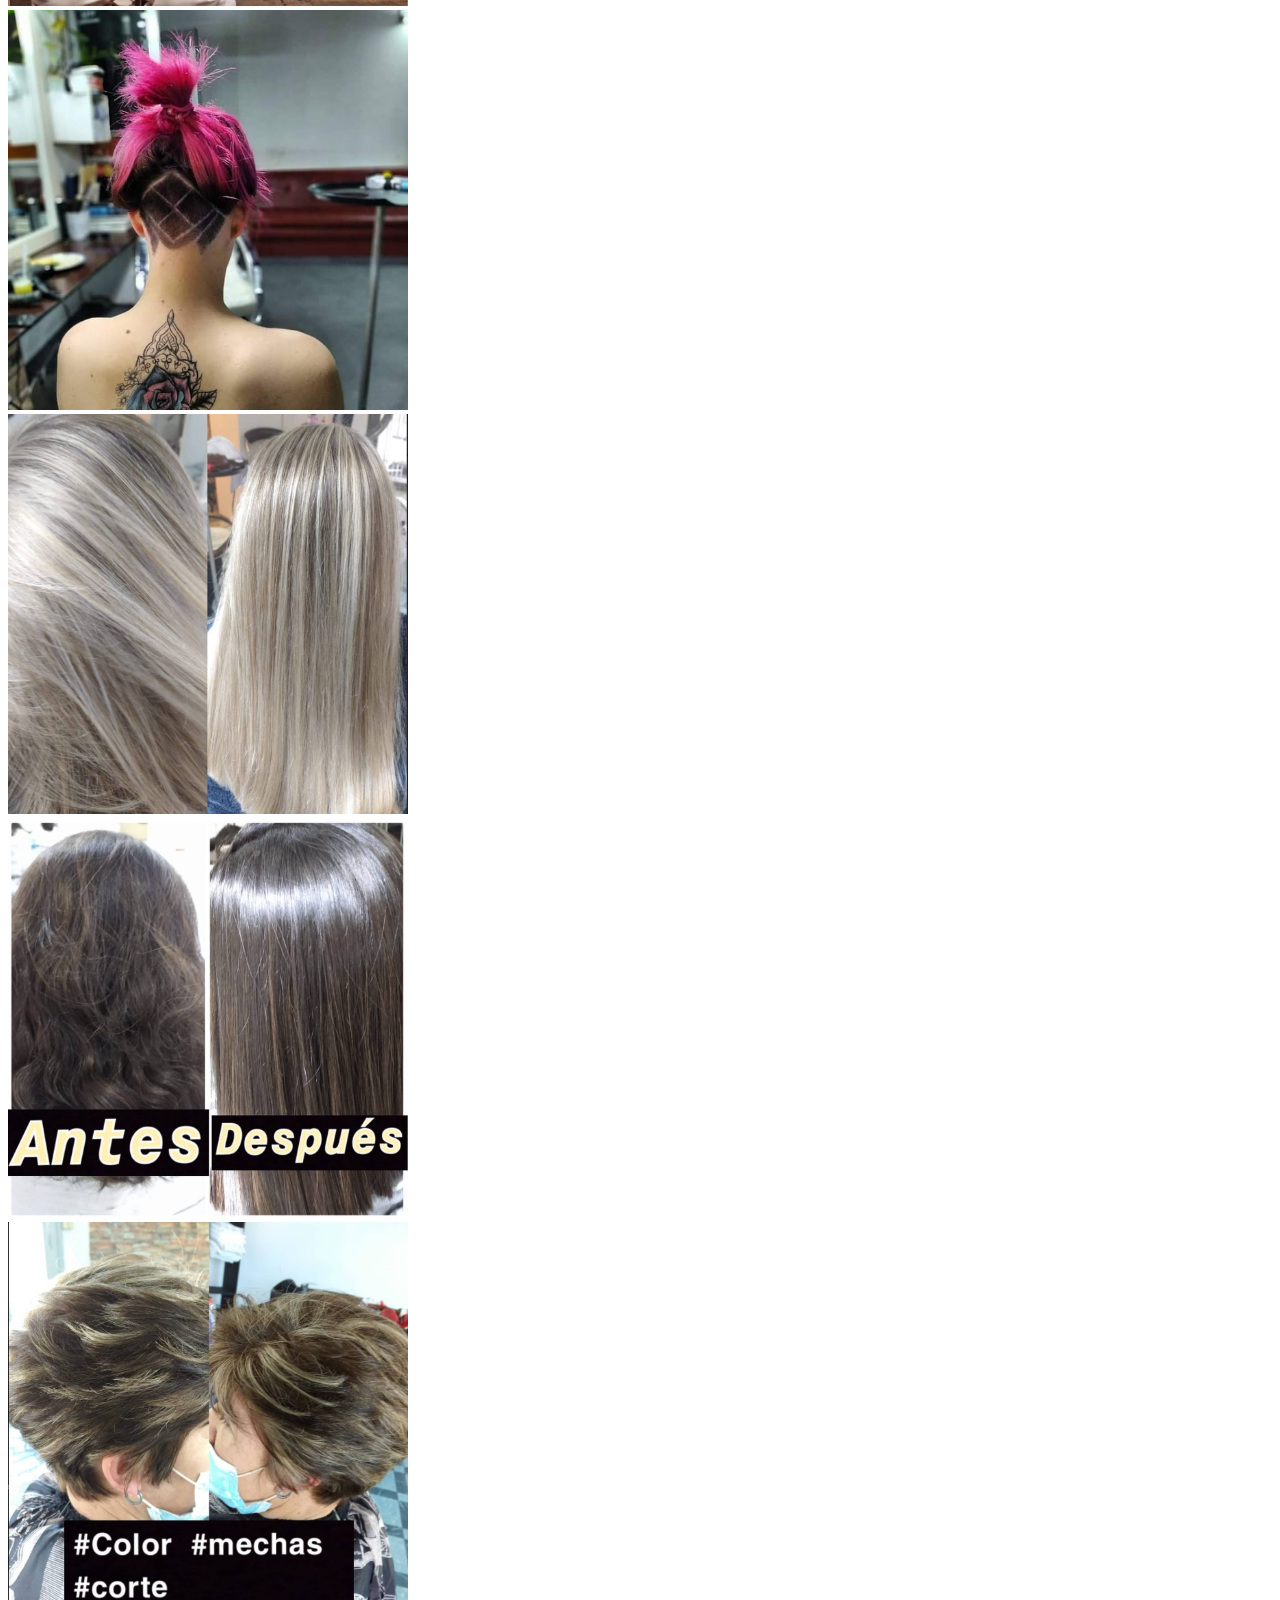
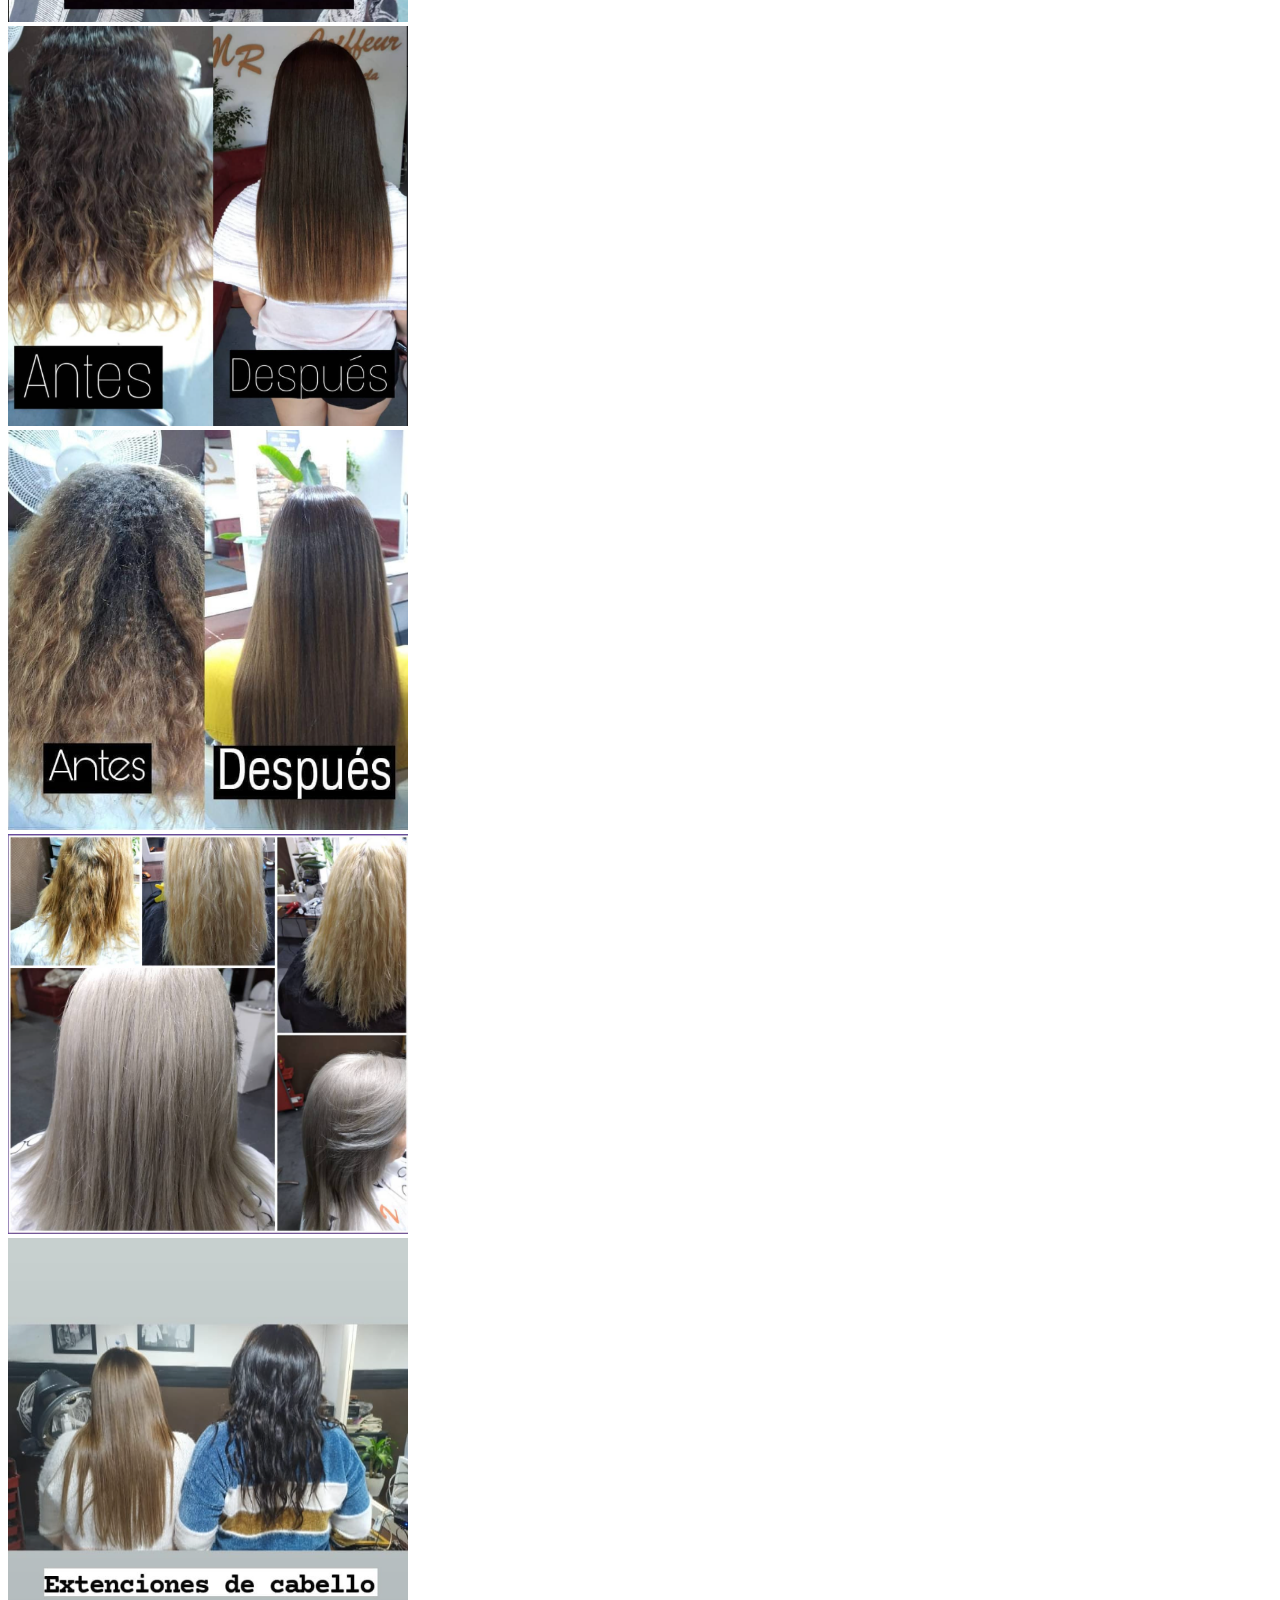
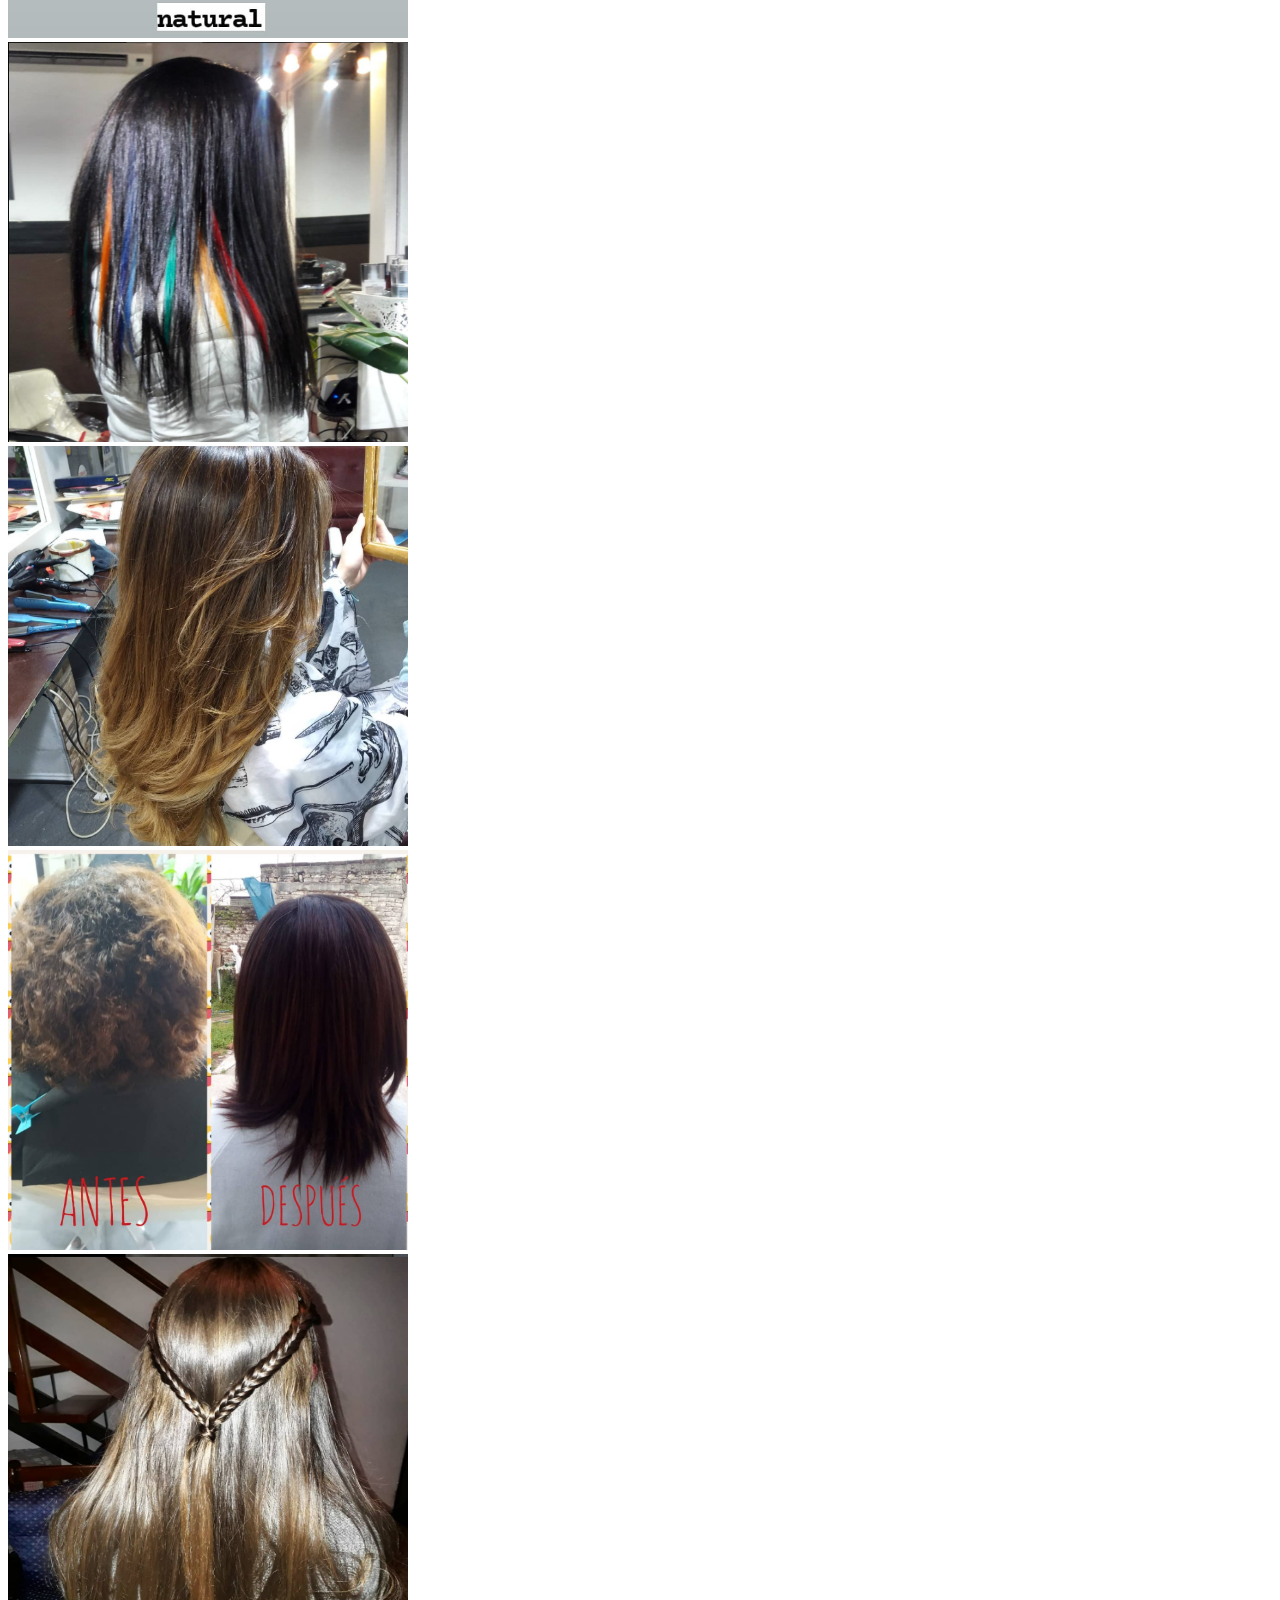
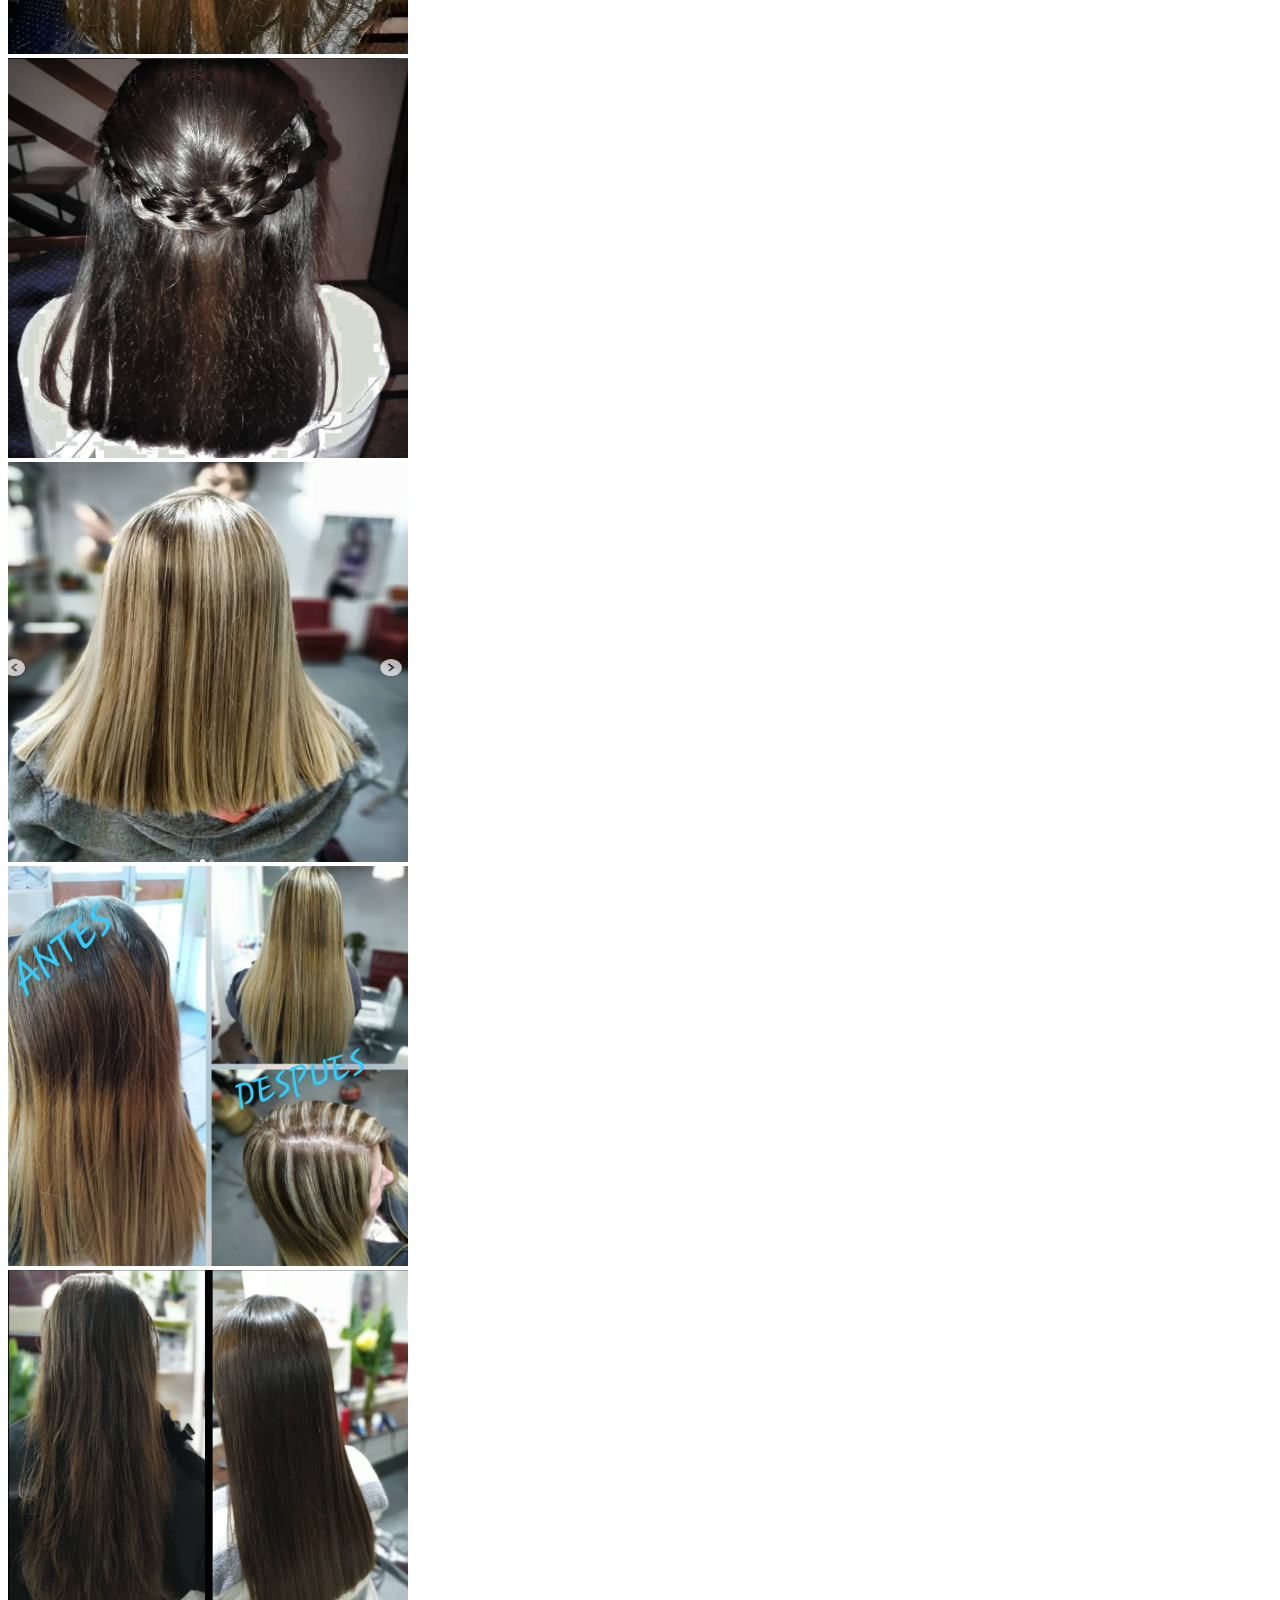
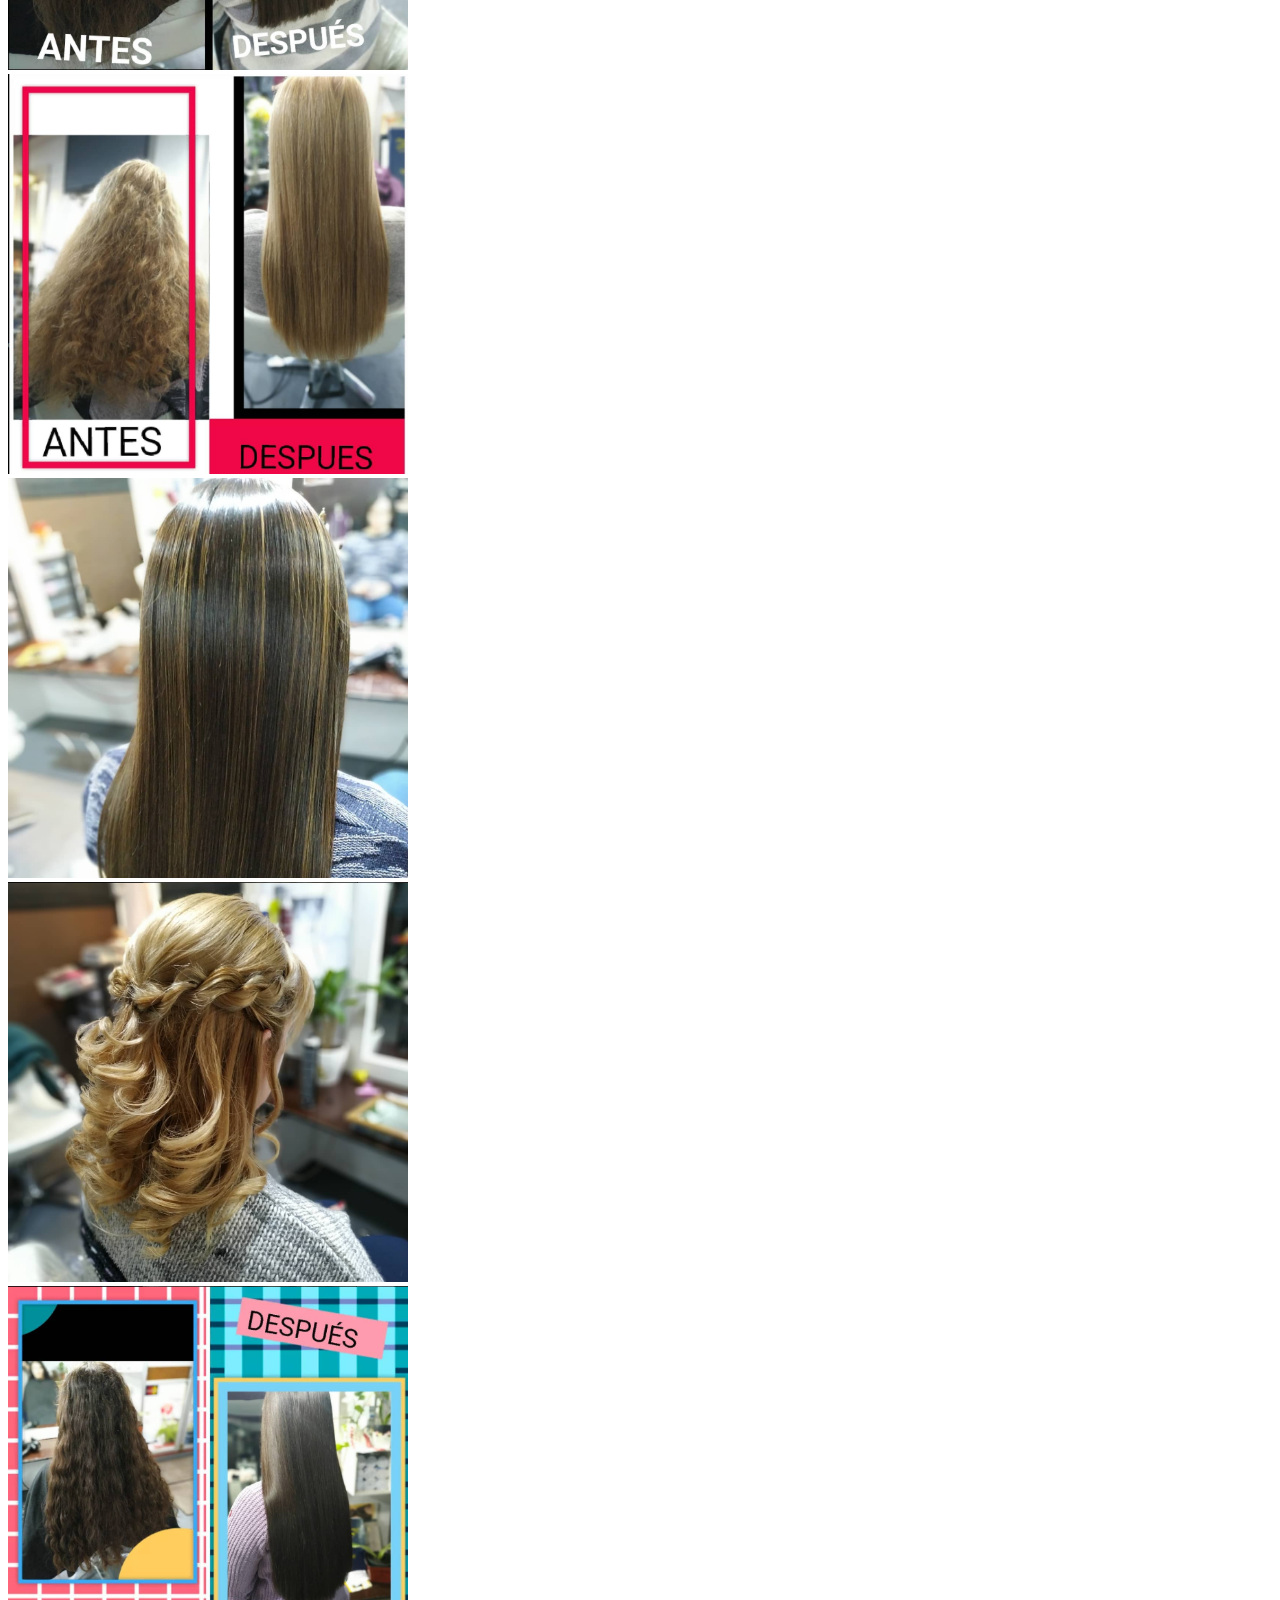
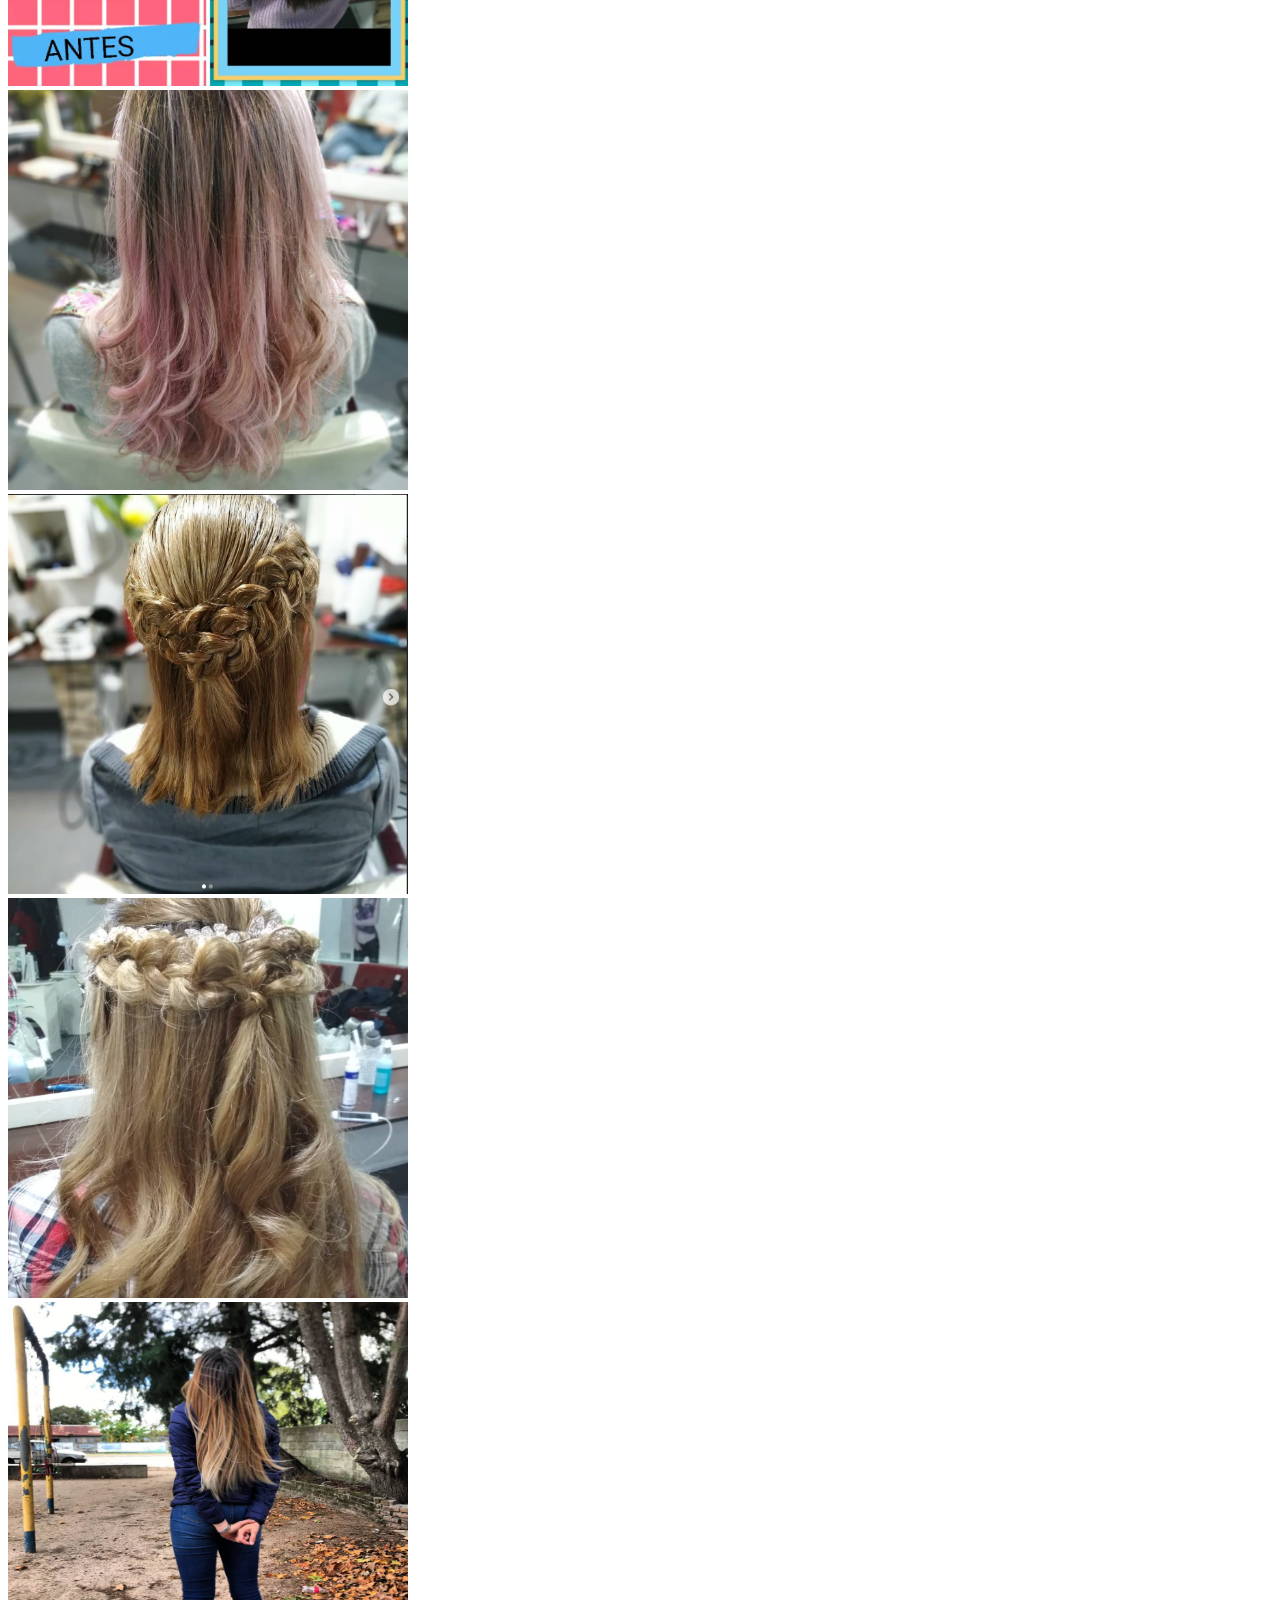
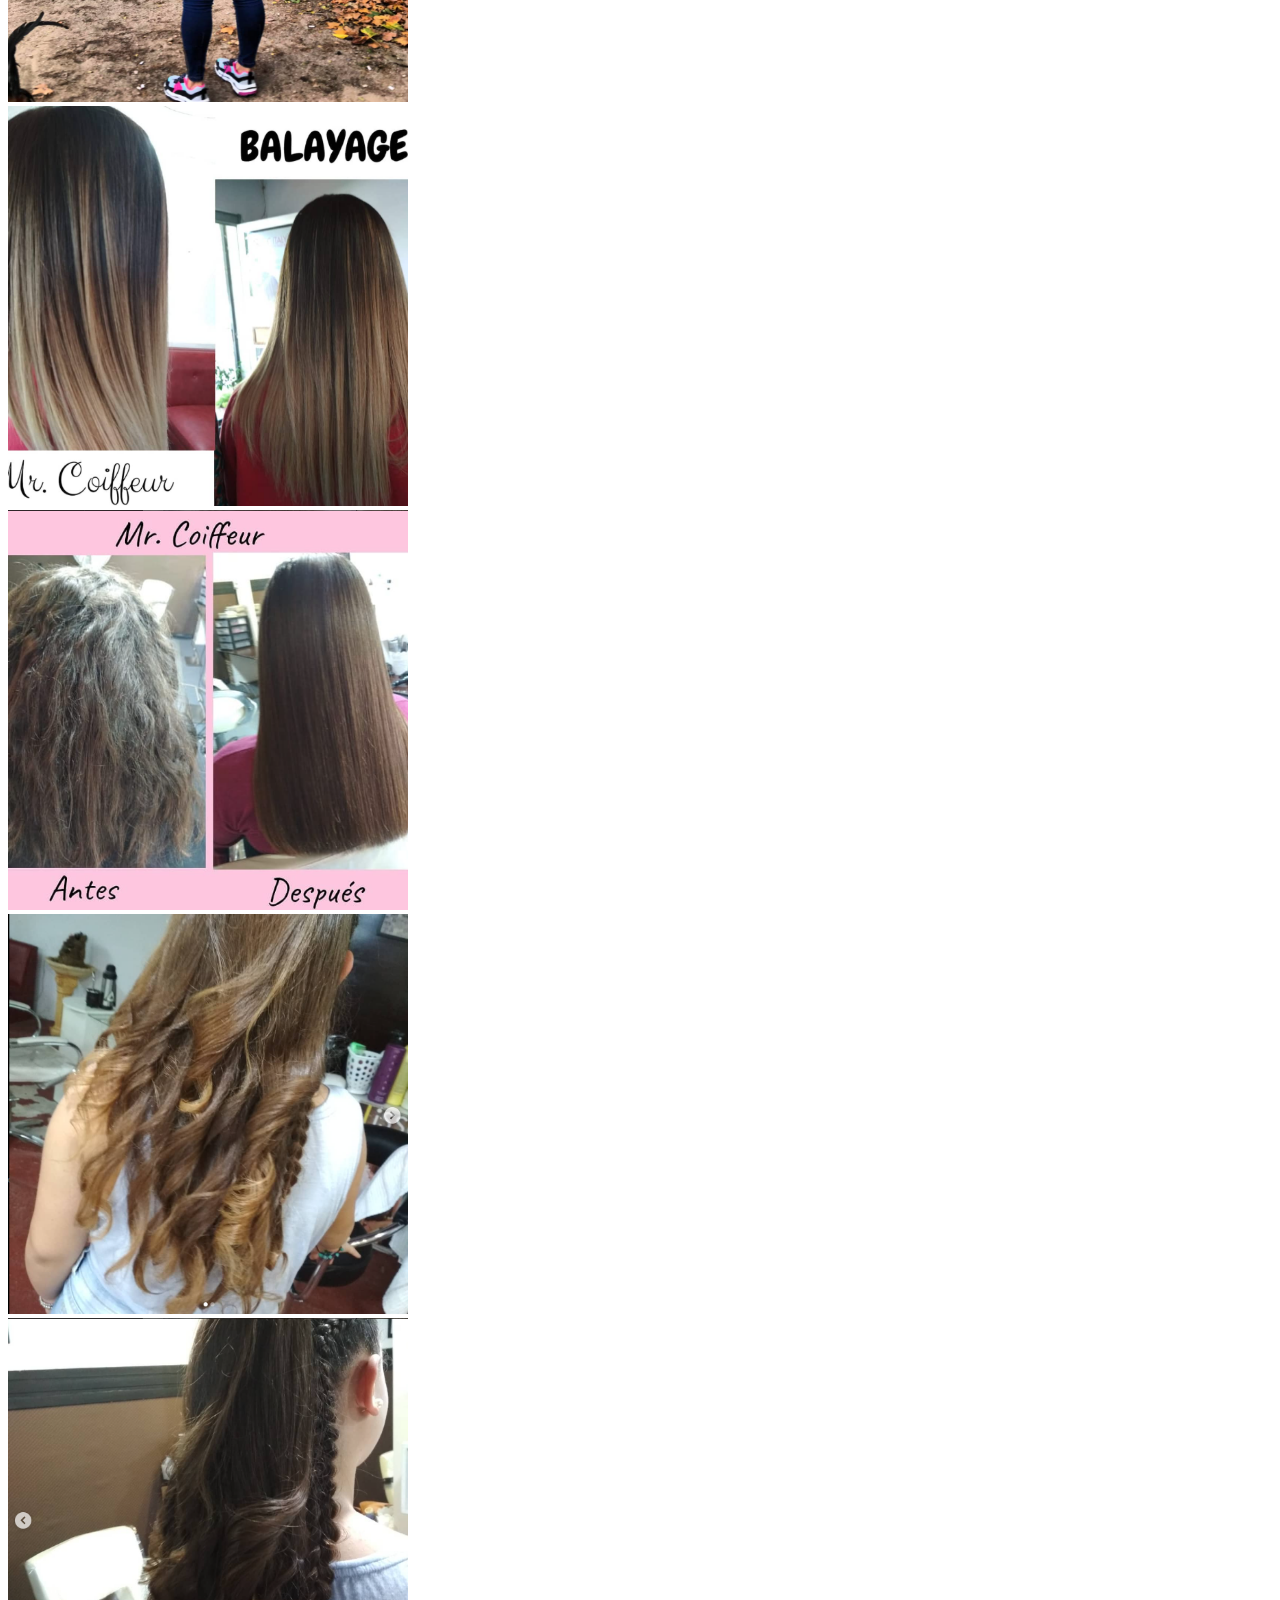
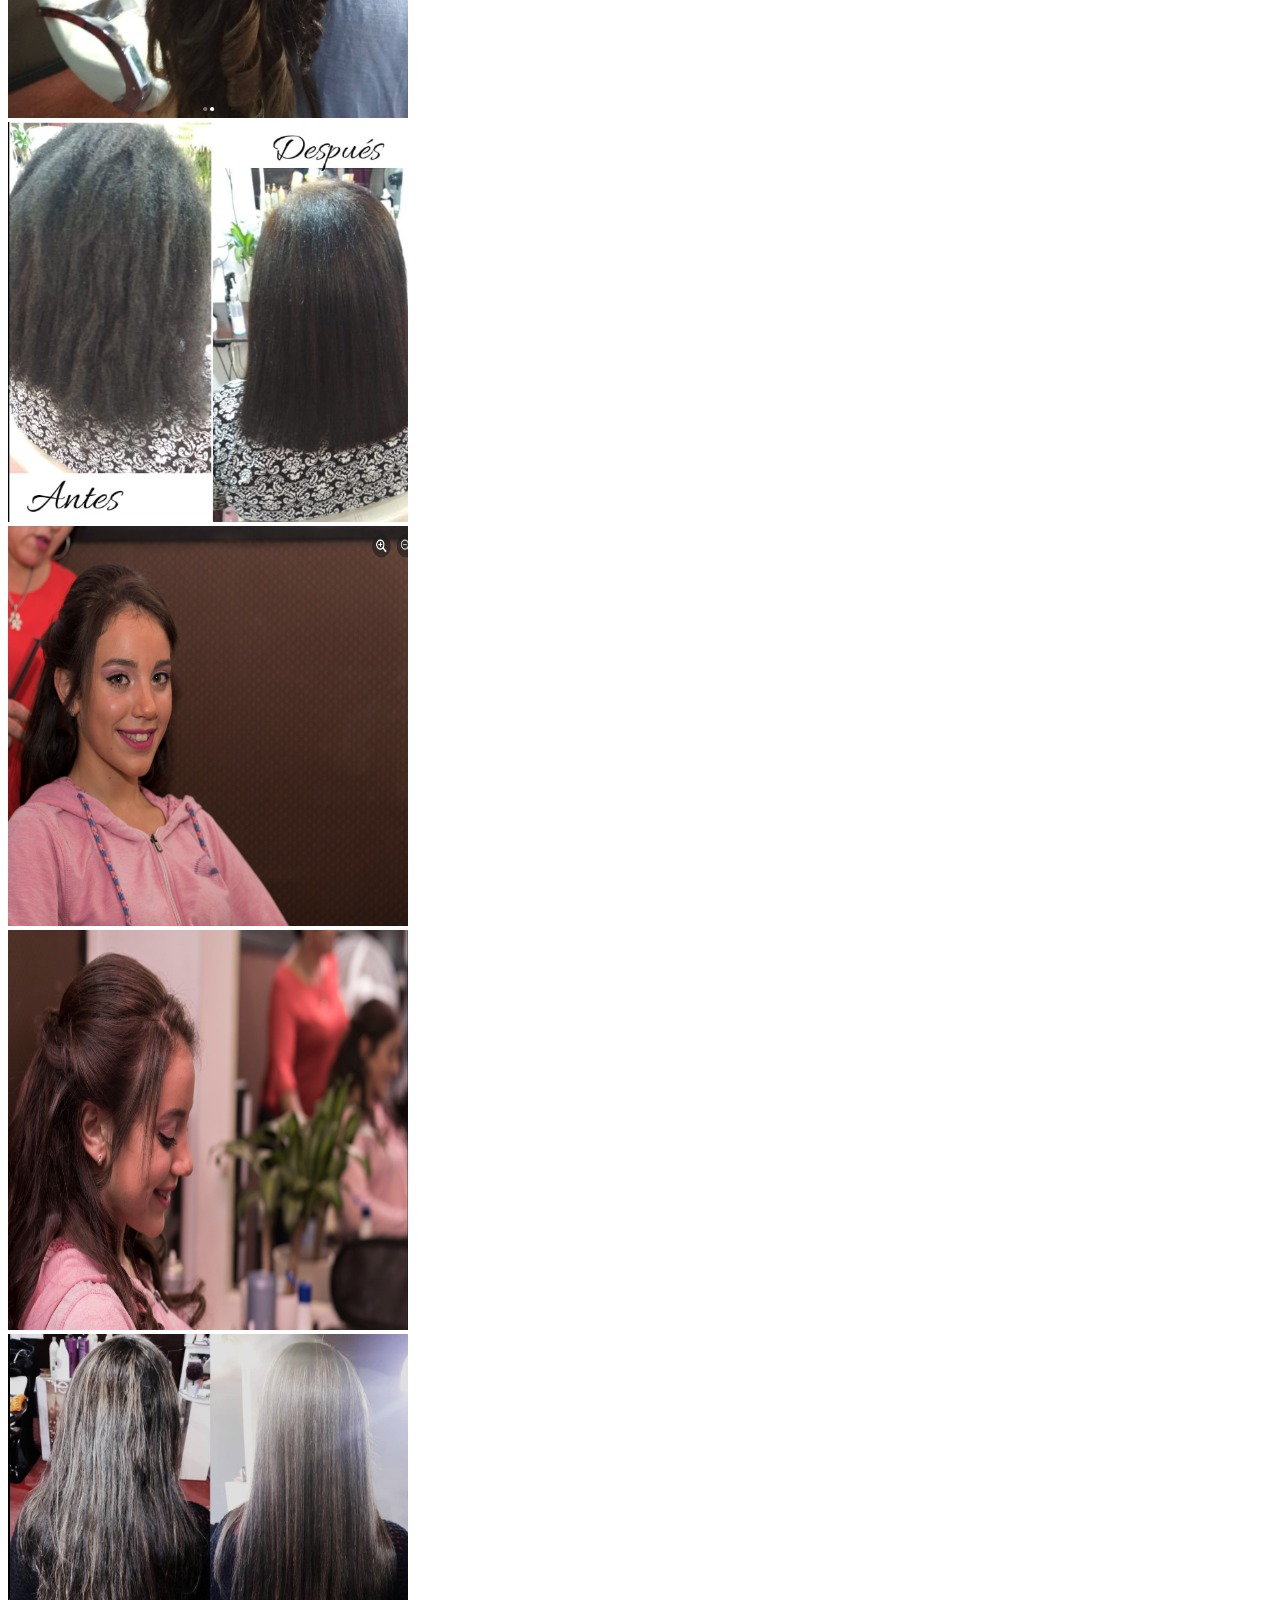
==== commit d0ef53dc: "Add files via upload" ====
--- a/Index.html
+++ b/Index.html
@@ -25,7 +25,7 @@
     <meta name="twitter:image" content="assets/LogoMR.png">
 
     <!-- Favicon -->
-    <link rel="icon" href="Mr Cuiffer/LogoMR.png" type="image/png">
+    <link rel="icon" href="LogoMR.png" type="image/png">
 
     <!-- Google Fonts -->
     <link rel="preconnect" href="https://fonts.googleapis.com">
@@ -33,7 +33,7 @@
     <link href="https://fonts.googleapis.com/css2?family=Cormorant+Garamond:wght@400;600;700&family=Inter:wght@400;500;700&display=swap" rel="stylesheet">
 
     <!-- CSS -->
-    <link rel="stylesheet" href="Mr Cuiffer/DiseñodeMF.css">
+    <link rel="stylesheet" href="DiseñodeMF.css">
     <link href="https://cdn.jsdelivr.net/npm/@n8n/chat/dist/style.css" rel="stylesheet">
 
     <!-- Schema.org for Local Business -->
@@ -70,7 +70,7 @@
     <header class="header">
         <div class="container header__container">
             <a href="#inicio" class="header__logo" aria-label="Ir a la página de inicio de MR Coiffeur">
-                <img src="Mr Cuiffer/LogoMR.png" alt="Logo de MR Coiffeur" width="100" height="100">
+                <img src="LogoMR.png" alt="Logo de MR Coiffeur" width="100" height="100">
             </a>
             <nav class="header__nav" aria-label="Navegación principal">
                 <ul class="header__menu">
@@ -97,7 +97,7 @@
     <main>
         <section id="inicio" class="hero">
             <video autoplay loop muted playsinline class="hero__video-background">
-                <source src="Mr Cuiffer/VideoMF.mp4" type="video/mp4">
+                <source src="VideoMF.mp4" type="video/mp4">
                 Tu navegador no soporta videos HTML5.
             </video>
             <div class="hero__content container">
@@ -322,7 +322,7 @@
             <p>&copy; <span id="current-year"></span> MR Coiffeur. Todos los derechos reservados.</p>
             <ul class="footer__links">
                 <li><a href="https://www.facebook.com/mercedes.varela.925/" target="_blank" rel="noopener noreferrer" aria-label="Visita nuestro Facebook"><svg xmlns="http://www.w3.org/2000/svg" viewBox="0 0 512 512" class="footer__icon"><path fill="currentColor" d="M504 256C504 119 393 8 256 8S8 119 8 256c0 123.78 90.69 226.38 209.25 245V327.69h-63V256h63v-54.64c0-62.15 37-96.48 93.67-96.48 27.14 0 55.52 4.84 55.52 4.84v61h-31.28c-30.8 0-40.41 19.12-40.41 38.73V256h68.78l-11 71.69h-57.78V501C413.31 482.38 504 379.78 504 256z"/></svg></a></li>
-                <li><a href="https://www.instagram.com/meche20_05/" target="_blank" rel="noopener noreferrer" aria-label="Visita nuestro Instagram"><img src="Mr Cuiffer/IGLOGOMF.png" alt="Instagram" class="footer__icon" id="instagram-icon"></a></li>
+                <li><a href="https://www.instagram.com/meche20_05/" target="_blank" rel="noopener noreferrer" aria-label="Visita nuestro Instagram"><img src="IGLOGOMF.png" alt="Instagram" class="footer__icon" id="instagram-icon"></a></li>
             </ul>
         </div>
     </footer>
@@ -394,10 +394,10 @@
         </div>
     </div>
 
-    <script src="Mr Cuiffer/script.js"></script>
+    <script src="script.js"></script>
 
     <div class="chatbot-button" onclick="openN8nChat()">
-      <img src="Mr Cuiffer/CHATBOTMF.png" alt="Abrir chat">
+      <img src="CHATBOTMF.png" alt="Abrir chat">
     </div>
 
     <style>
@@ -476,7 +476,7 @@
 
     <script>
     function openN8nChat(){
-      const toggleBtn=document.querySelector('.chat-button');
+      const toggleBtn=document.querySelector('.n8n-chat button');
       if(toggleBtn) toggleBtn.click();
     }
     // RESERVACIÓN: lógica de modal y envío
@@ -586,17 +586,36 @@
     </script>
     <script type="module">
       import { createChat } from 'https://cdn.jsdelivr.net/npm/@n8n/chat/dist/chat.bundle.es.js';
-      createChat({
-        webhookUrl: 'https://ferchu77789.app.n8n.cloud/webhook/chatbot-mr-coiffeur',
-        defaultLanguage: 'es',
-        showWelcomeScreen: true,
-        i18n: {
-          es: {
-            title: 'Asistente MR',
-            subtitle: 'Estoy aqui para lo que necesites 😊'
-          }
-        }
-      });
+createChat({
+	webhookUrl: 'https://ferchu77789.app.n8n.cloud/webhook/6e237ec6-4a63-4124-b759-daf50c1218a3/chat',
+	webhookConfig: {
+		method: 'POST',
+		headers: {}
+	},
+	target: '#n8n-chat',
+	mode: 'window',
+	chatInputKey: 'chatInput',
+	chatSessionKey: 'sessionId',
+	loadPreviousSession: true,
+	metadata: {},
+	showWelcomeScreen: false,
+	defaultLanguage: 'en',
+	initialMessages: [
+		'Hola, soy el asistente de MR 👋',
+		'Estoy aqui por cualquier duda o reserva'
+	],
+	i18n: {
+		en: {
+			title: 'Hola, soy el asistente de MR 👋',
+			subtitle: "Estoy aqui por cualquier duda o reserva",
+			footer: '',
+			getStarted: 'New Conversation',
+			inputPlaceholder: 'Dime tu duda',
+		},
+	},
+	enableStreaming: false,
+});
+      window.n8nChat = n8nChat;
     </script>
 </body>
 </html>
